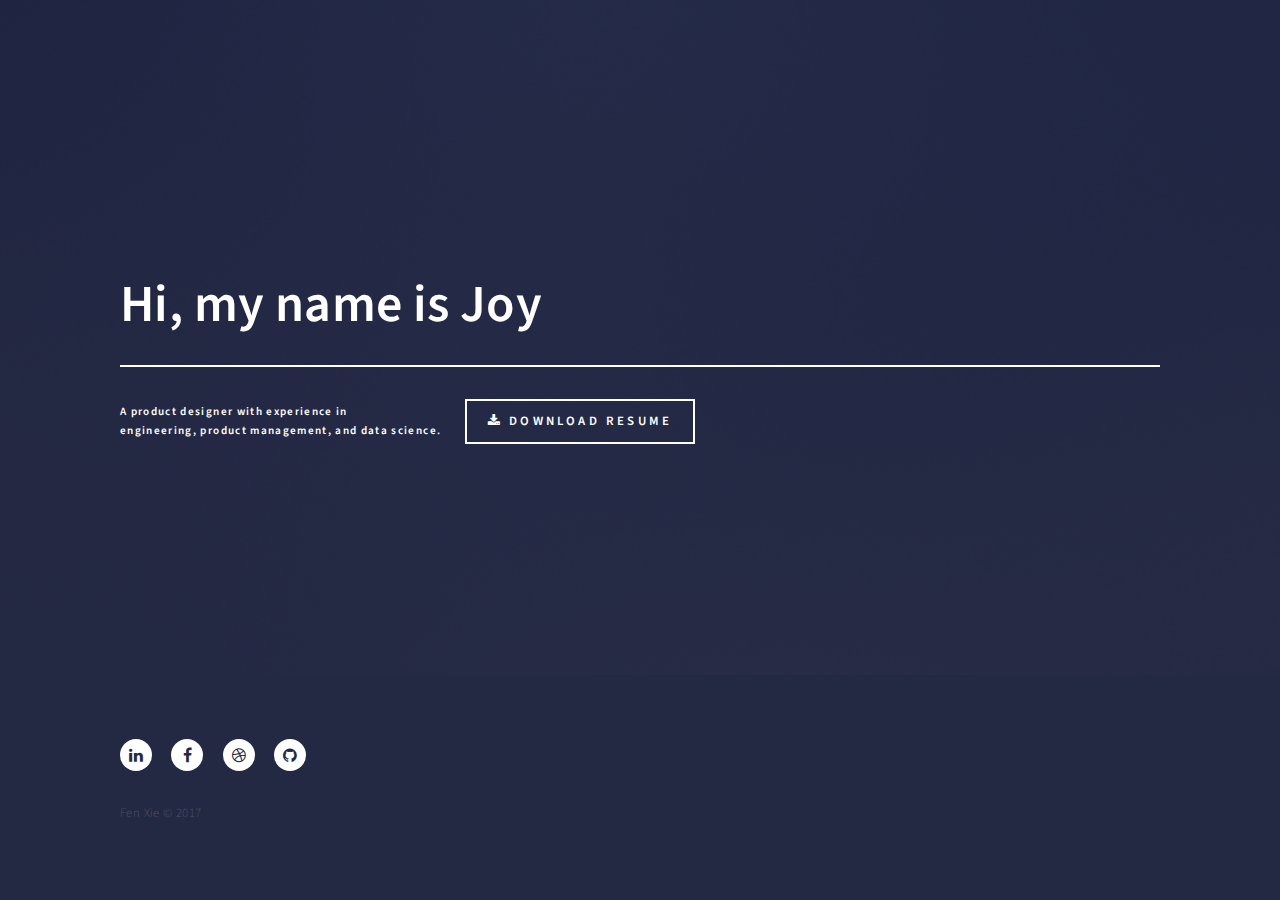
==== index.html @ 72b521de "empty portfolio" ====
<!DOCTYPE HTML>
<!--
	Updated based on Forty by HTML5 UP
-->
<html>
	<head>
		<title>Joy Xie's Portfolio</title>
		<meta charset="utf-8" />
		<meta name="viewport" content="width=device-width, initial-scale=1, user-scalable=no" />
		<!--[if lte IE 8]><script src="assets/js/ie/html5shiv.js"></script><![endif]-->
		<link rel="stylesheet" href="assets/css/main.css" />
		<link rel="stylesheet" href="assets/css/custom.css" />
		<!--[if lte IE 9]><link rel="stylesheet" href="assets/css/ie9.css" /><![endif]-->
		<!--[if lte IE 8]><link rel="stylesheet" href="assets/css/ie8.css" /><![endif]-->
	</head>
	<body>

		<!-- Wrapper -->
			<div id="wrapper">

				<!-- Banner -->
					<section id="banner" class="major">
						<div class="inner">
							<header class="major">
								<h1>Hi, my name is Joy</h1>
							</header>
							<div class="content">
								<p>A product designer with experience in <br />
								engineering, product management, and data science.</p>
								<ul class="actions">
									<li><a href="./joyx_resume.pdf" class="button icon fa-download" target="_blank">Download Resume</a></li>
								</ul>
							</div>
						</div>
					</section>

				<!-- Footer -->
					<footer id="footer">
						<div class="inner">
							<ul class="icons">
								<li><a href="https://www.linkedin.com/in/xiefen/" class="icon alt fa-linkedin"  target="_blank"><span class="label">LinkedIn</span></a></li>
								<li><a href="https://www.facebook.com/xiefen" class="icon alt fa-facebook" target="_blank"><span class="label">Facebook</span></a></li>
								<li><a href="https://dribbble.com/xiefen" class="icon alt fa-dribbble"  target="_blank"><span class="label">Dribbble</span></a></li>					
								<li><a href="https://github.com/gioa" class="icon alt fa-github"  target="_blank"><span class="label">GitHub</span></a></li>
								
							</ul>
							<ul class="copyright">
								<li>Fen Xie &copy; 2017</li>
							</ul>
						</div>
					</footer>

			</div>

		<!-- Scripts -->
			<script src="assets/js/jquery.min.js"></script>
			<script src="assets/js/jquery.scrolly.min.js"></script>
			<script src="assets/js/jquery.scrollex.min.js"></script>
			<script src="assets/js/skel.min.js"></script>
			<script src="assets/js/util.js"></script>
			<!--[if lte IE 8]><script src="assets/js/ie/respond.min.js"></script><![endif]-->
			<script src="assets/js/main.js"></script>

	</body>
</html>
---- assets/css/main.css ----
@import url(font-awesome.min.css);
@import url("https://fonts.googleapis.com/css?family=Source+Sans+Pro:300,300italic,600,600italic");

/*
	Forty by HTML5 UP
	html5up.net | @ajlkn
	Free for personal and commercial use under the CCA 3.0 license (html5up.net/license)
*/

/* Reset */

	html, body, div, span, applet, object, iframe, h1, h2, h3, h4, h5, h6, p, blockquote, pre, a, abbr, acronym, address, big, cite, code, del, dfn, em, img, ins, kbd, q, s, samp, small, strike, strong, sub, sup, tt, var, b, u, i, center, dl, dt, dd, ol, ul, li, fieldset, form, label, legend, table, caption, tbody, tfoot, thead, tr, th, td, article, aside, canvas, details, embed, figure, figcaption, footer, header, hgroup, menu, nav, output, ruby, section, summary, time, mark, audio, video {
		margin: 0;
		padding: 0;
		border: 0;
		font-size: 100%;
		font: inherit;
		vertical-align: baseline;
	}

	article, aside, details, figcaption, figure, footer, header, hgroup, menu, nav, section {
		display: block;
	}

	body {
		line-height: 1;
	}

	ol, ul {
		list-style: none;
	}

	blockquote, q {
		quotes: none;
	}

	blockquote:before, blockquote:after, q:before, q:after {
		content: '';
		content: none;
	}

	table {
		border-collapse: collapse;
		border-spacing: 0;
	}

	body {
		-webkit-text-size-adjust: none;
	}

/* Box Model */

	*, *:before, *:after {
		-moz-box-sizing: border-box;
		-webkit-box-sizing: border-box;
		box-sizing: border-box;
	}

/* Grid */

	.row {
		border-bottom: solid 1px transparent;
		-moz-box-sizing: border-box;
		-webkit-box-sizing: border-box;
		box-sizing: border-box;
	}

	.row > * {
		float: left;
		-moz-box-sizing: border-box;
		-webkit-box-sizing: border-box;
		box-sizing: border-box;
	}

	.row:after, .row:before {
		content: '';
		display: block;
		clear: both;
		height: 0;
	}

	.row.uniform > * > :first-child {
		margin-top: 0;
	}

	.row.uniform > * > :last-child {
		margin-bottom: 0;
	}

	.row.\30 \25 > * {
		padding: 0 0 0 0em;
	}

	.row.\30 \25 {
		margin: 0 0 -1px 0em;
	}

	.row.uniform.\30 \25 > * {
		padding: 0em 0 0 0em;
	}

	.row.uniform.\30 \25 {
		margin: 0em 0 -1px 0em;
	}

	.row > * {
		padding: 0 0 0 2em;
	}

	.row {
		margin: 0 0 -1px -2em;
	}

	.row.uniform > * {
		padding: 2em 0 0 2em;
	}

	.row.uniform {
		margin: -2em 0 -1px -2em;
	}

	.row.\32 00\25 > * {
		padding: 0 0 0 4em;
	}

	.row.\32 00\25 {
		margin: 0 0 -1px -4em;
	}

	.row.uniform.\32 00\25 > * {
		padding: 4em 0 0 4em;
	}

	.row.uniform.\32 00\25 {
		margin: -4em 0 -1px -4em;
	}

	.row.\31 50\25 > * {
		padding: 0 0 0 3em;
	}

	.row.\31 50\25 {
		margin: 0 0 -1px -3em;
	}

	.row.uniform.\31 50\25 > * {
		padding: 3em 0 0 3em;
	}

	.row.uniform.\31 50\25 {
		margin: -3em 0 -1px -3em;
	}

	.row.\35 0\25 > * {
		padding: 0 0 0 1em;
	}

	.row.\35 0\25 {
		margin: 0 0 -1px -1em;
	}

	.row.uniform.\35 0\25 > * {
		padding: 1em 0 0 1em;
	}

	.row.uniform.\35 0\25 {
		margin: -1em 0 -1px -1em;
	}

	.row.\32 5\25 > * {
		padding: 0 0 0 0.5em;
	}

	.row.\32 5\25 {
		margin: 0 0 -1px -0.5em;
	}

	.row.uniform.\32 5\25 > * {
		padding: 0.5em 0 0 0.5em;
	}

	.row.uniform.\32 5\25 {
		margin: -0.5em 0 -1px -0.5em;
	}

	.\31 2u, .\31 2u\24 {
		width: 100%;
		clear: none;
		margin-left: 0;
	}

	.\31 1u, .\31 1u\24 {
		width: 91.6666666667%;
		clear: none;
		margin-left: 0;
	}

	.\31 0u, .\31 0u\24 {
		width: 83.3333333333%;
		clear: none;
		margin-left: 0;
	}

	.\39 u, .\39 u\24 {
		width: 75%;
		clear: none;
		margin-left: 0;
	}

	.\38 u, .\38 u\24 {
		width: 66.6666666667%;
		clear: none;
		margin-left: 0;
	}

	.\37 u, .\37 u\24 {
		width: 58.3333333333%;
		clear: none;
		margin-left: 0;
	}

	.\36 u, .\36 u\24 {
		width: 50%;
		clear: none;
		margin-left: 0;
	}

	.\35 u, .\35 u\24 {
		width: 41.6666666667%;
		clear: none;
		margin-left: 0;
	}

	.\34 u, .\34 u\24 {
		width: 33.3333333333%;
		clear: none;
		margin-left: 0;
	}

	.\33 u, .\33 u\24 {
		width: 25%;
		clear: none;
		margin-left: 0;
	}

	.\32 u, .\32 u\24 {
		width: 16.6666666667%;
		clear: none;
		margin-left: 0;
	}

	.\31 u, .\31 u\24 {
		width: 8.3333333333%;
		clear: none;
		margin-left: 0;
	}

	.\31 2u\24 + *,
	.\31 1u\24 + *,
	.\31 0u\24 + *,
	.\39 u\24 + *,
	.\38 u\24 + *,
	.\37 u\24 + *,
	.\36 u\24 + *,
	.\35 u\24 + *,
	.\34 u\24 + *,
	.\33 u\24 + *,
	.\32 u\24 + *,
	.\31 u\24 + * {
		clear: left;
	}

	.\-11u {
		margin-left: 91.66667%;
	}

	.\-10u {
		margin-left: 83.33333%;
	}

	.\-9u {
		margin-left: 75%;
	}

	.\-8u {
		margin-left: 66.66667%;
	}

	.\-7u {
		margin-left: 58.33333%;
	}

	.\-6u {
		margin-left: 50%;
	}

	.\-5u {
		margin-left: 41.66667%;
	}

	.\-4u {
		margin-left: 33.33333%;
	}

	.\-3u {
		margin-left: 25%;
	}

	.\-2u {
		margin-left: 16.66667%;
	}

	.\-1u {
		margin-left: 8.33333%;
	}

	@media screen and (max-width: 1680px) {

		.row > * {
			padding: 0 0 0 2em;
		}

		.row {
			margin: 0 0 -1px -2em;
		}

		.row.uniform > * {
			padding: 2em 0 0 2em;
		}

		.row.uniform {
			margin: -2em 0 -1px -2em;
		}

		.row.\32 00\25 > * {
			padding: 0 0 0 4em;
		}

		.row.\32 00\25 {
			margin: 0 0 -1px -4em;
		}

		.row.uniform.\32 00\25 > * {
			padding: 4em 0 0 4em;
		}

		.row.uniform.\32 00\25 {
			margin: -4em 0 -1px -4em;
		}

		.row.\31 50\25 > * {
			padding: 0 0 0 3em;
		}

		.row.\31 50\25 {
			margin: 0 0 -1px -3em;
		}

		.row.uniform.\31 50\25 > * {
			padding: 3em 0 0 3em;
		}

		.row.uniform.\31 50\25 {
			margin: -3em 0 -1px -3em;
		}

		.row.\35 0\25 > * {
			padding: 0 0 0 1em;
		}

		.row.\35 0\25 {
			margin: 0 0 -1px -1em;
		}

		.row.uniform.\35 0\25 > * {
			padding: 1em 0 0 1em;
		}

		.row.uniform.\35 0\25 {
			margin: -1em 0 -1px -1em;
		}

		.row.\32 5\25 > * {
			padding: 0 0 0 0.5em;
		}

		.row.\32 5\25 {
			margin: 0 0 -1px -0.5em;
		}

		.row.uniform.\32 5\25 > * {
			padding: 0.5em 0 0 0.5em;
		}

		.row.uniform.\32 5\25 {
			margin: -0.5em 0 -1px -0.5em;
		}

		.\31 2u\28xlarge\29, .\31 2u\24\28xlarge\29 {
			width: 100%;
			clear: none;
			margin-left: 0;
		}

		.\31 1u\28xlarge\29, .\31 1u\24\28xlarge\29 {
			width: 91.6666666667%;
			clear: none;
			margin-left: 0;
		}

		.\31 0u\28xlarge\29, .\31 0u\24\28xlarge\29 {
			width: 83.3333333333%;
			clear: none;
			margin-left: 0;
		}

		.\39 u\28xlarge\29, .\39 u\24\28xlarge\29 {
			width: 75%;
			clear: none;
			margin-left: 0;
		}

		.\38 u\28xlarge\29, .\38 u\24\28xlarge\29 {
			width: 66.6666666667%;
			clear: none;
			margin-left: 0;
		}

		.\37 u\28xlarge\29, .\37 u\24\28xlarge\29 {
			width: 58.3333333333%;
			clear: none;
			margin-left: 0;
		}

		.\36 u\28xlarge\29, .\36 u\24\28xlarge\29 {
			width: 50%;
			clear: none;
			margin-left: 0;
		}

		.\35 u\28xlarge\29, .\35 u\24\28xlarge\29 {
			width: 41.6666666667%;
			clear: none;
			margin-left: 0;
		}

		.\34 u\28xlarge\29, .\34 u\24\28xlarge\29 {
			width: 33.3333333333%;
			clear: none;
			margin-left: 0;
		}

		.\33 u\28xlarge\29, .\33 u\24\28xlarge\29 {
			width: 25%;
			clear: none;
			margin-left: 0;
		}

		.\32 u\28xlarge\29, .\32 u\24\28xlarge\29 {
			width: 16.6666666667%;
			clear: none;
			margin-left: 0;
		}

		.\31 u\28xlarge\29, .\31 u\24\28xlarge\29 {
			width: 8.3333333333%;
			clear: none;
			margin-left: 0;
		}

		.\31 2u\24\28xlarge\29 + *,
		.\31 1u\24\28xlarge\29 + *,
		.\31 0u\24\28xlarge\29 + *,
		.\39 u\24\28xlarge\29 + *,
		.\38 u\24\28xlarge\29 + *,
		.\37 u\24\28xlarge\29 + *,
		.\36 u\24\28xlarge\29 + *,
		.\35 u\24\28xlarge\29 + *,
		.\34 u\24\28xlarge\29 + *,
		.\33 u\24\28xlarge\29 + *,
		.\32 u\24\28xlarge\29 + *,
		.\31 u\24\28xlarge\29 + * {
			clear: left;
		}

		.\-11u\28xlarge\29 {
			margin-left: 91.66667%;
		}

		.\-10u\28xlarge\29 {
			margin-left: 83.33333%;
		}

		.\-9u\28xlarge\29 {
			margin-left: 75%;
		}

		.\-8u\28xlarge\29 {
			margin-left: 66.66667%;
		}

		.\-7u\28xlarge\29 {
			margin-left: 58.33333%;
		}

		.\-6u\28xlarge\29 {
			margin-left: 50%;
		}

		.\-5u\28xlarge\29 {
			margin-left: 41.66667%;
		}

		.\-4u\28xlarge\29 {
			margin-left: 33.33333%;
		}

		.\-3u\28xlarge\29 {
			margin-left: 25%;
		}

		.\-2u\28xlarge\29 {
			margin-left: 16.66667%;
		}

		.\-1u\28xlarge\29 {
			margin-left: 8.33333%;
		}

	}

	@media screen and (max-width: 1280px) {

		.row > * {
			padding: 0 0 0 1.5em;
		}

		.row {
			margin: 0 0 -1px -1.5em;
		}

		.row.uniform > * {
			padding: 1.5em 0 0 1.5em;
		}

		.row.uniform {
			margin: -1.5em 0 -1px -1.5em;
		}

		.row.\32 00\25 > * {
			padding: 0 0 0 3em;
		}

		.row.\32 00\25 {
			margin: 0 0 -1px -3em;
		}

		.row.uniform.\32 00\25 > * {
			padding: 3em 0 0 3em;
		}

		.row.uniform.\32 00\25 {
			margin: -3em 0 -1px -3em;
		}

		.row.\31 50\25 > * {
			padding: 0 0 0 2.25em;
		}

		.row.\31 50\25 {
			margin: 0 0 -1px -2.25em;
		}

		.row.uniform.\31 50\25 > * {
			padding: 2.25em 0 0 2.25em;
		}

		.row.uniform.\31 50\25 {
			margin: -2.25em 0 -1px -2.25em;
		}

		.row.\35 0\25 > * {
			padding: 0 0 0 0.75em;
		}

		.row.\35 0\25 {
			margin: 0 0 -1px -0.75em;
		}

		.row.uniform.\35 0\25 > * {
			padding: 0.75em 0 0 0.75em;
		}

		.row.uniform.\35 0\25 {
			margin: -0.75em 0 -1px -0.75em;
		}

		.row.\32 5\25 > * {
			padding: 0 0 0 0.375em;
		}

		.row.\32 5\25 {
			margin: 0 0 -1px -0.375em;
		}

		.row.uniform.\32 5\25 > * {
			padding: 0.375em 0 0 0.375em;
		}

		.row.uniform.\32 5\25 {
			margin: -0.375em 0 -1px -0.375em;
		}

		.\31 2u\28large\29, .\31 2u\24\28large\29 {
			width: 100%;
			clear: none;
			margin-left: 0;
		}

		.\31 1u\28large\29, .\31 1u\24\28large\29 {
			width: 91.6666666667%;
			clear: none;
			margin-left: 0;
		}

		.\31 0u\28large\29, .\31 0u\24\28large\29 {
			width: 83.3333333333%;
			clear: none;
			margin-left: 0;
		}

		.\39 u\28large\29, .\39 u\24\28large\29 {
			width: 75%;
			clear: none;
			margin-left: 0;
		}

		.\38 u\28large\29, .\38 u\24\28large\29 {
			width: 66.6666666667%;
			clear: none;
			margin-left: 0;
		}

		.\37 u\28large\29, .\37 u\24\28large\29 {
			width: 58.3333333333%;
			clear: none;
			margin-left: 0;
		}

		.\36 u\28large\29, .\36 u\24\28large\29 {
			width: 50%;
			clear: none;
			margin-left: 0;
		}

		.\35 u\28large\29, .\35 u\24\28large\29 {
			width: 41.6666666667%;
			clear: none;
			margin-left: 0;
		}

		.\34 u\28large\29, .\34 u\24\28large\29 {
			width: 33.3333333333%;
			clear: none;
			margin-left: 0;
		}

		.\33 u\28large\29, .\33 u\24\28large\29 {
			width: 25%;
			clear: none;
			margin-left: 0;
		}

		.\32 u\28large\29, .\32 u\24\28large\29 {
			width: 16.6666666667%;
			clear: none;
			margin-left: 0;
		}

		.\31 u\28large\29, .\31 u\24\28large\29 {
			width: 8.3333333333%;
			clear: none;
			margin-left: 0;
		}

		.\31 2u\24\28large\29 + *,
		.\31 1u\24\28large\29 + *,
		.\31 0u\24\28large\29 + *,
		.\39 u\24\28large\29 + *,
		.\38 u\24\28large\29 + *,
		.\37 u\24\28large\29 + *,
		.\36 u\24\28large\29 + *,
		.\35 u\24\28large\29 + *,
		.\34 u\24\28large\29 + *,
		.\33 u\24\28large\29 + *,
		.\32 u\24\28large\29 + *,
		.\31 u\24\28large\29 + * {
			clear: left;
		}

		.\-11u\28large\29 {
			margin-left: 91.66667%;
		}

		.\-10u\28large\29 {
			margin-left: 83.33333%;
		}

		.\-9u\28large\29 {
			margin-left: 75%;
		}

		.\-8u\28large\29 {
			margin-left: 66.66667%;
		}

		.\-7u\28large\29 {
			margin-left: 58.33333%;
		}

		.\-6u\28large\29 {
			margin-left: 50%;
		}

		.\-5u\28large\29 {
			margin-left: 41.66667%;
		}

		.\-4u\28large\29 {
			margin-left: 33.33333%;
		}

		.\-3u\28large\29 {
			margin-left: 25%;
		}

		.\-2u\28large\29 {
			margin-left: 16.66667%;
		}

		.\-1u\28large\29 {
			margin-left: 8.33333%;
		}

	}

	@media screen and (max-width: 980px) {

		.row > * {
			padding: 0 0 0 1.5em;
		}

		.row {
			margin: 0 0 -1px -1.5em;
		}

		.row.uniform > * {
			padding: 1.5em 0 0 1.5em;
		}

		.row.uniform {
			margin: -1.5em 0 -1px -1.5em;
		}

		.row.\32 00\25 > * {
			padding: 0 0 0 3em;
		}

		.row.\32 00\25 {
			margin: 0 0 -1px -3em;
		}

		.row.uniform.\32 00\25 > * {
			padding: 3em 0 0 3em;
		}

		.row.uniform.\32 00\25 {
			margin: -3em 0 -1px -3em;
		}

		.row.\31 50\25 > * {
			padding: 0 0 0 2.25em;
		}

		.row.\31 50\25 {
			margin: 0 0 -1px -2.25em;
		}

		.row.uniform.\31 50\25 > * {
			padding: 2.25em 0 0 2.25em;
		}

		.row.uniform.\31 50\25 {
			margin: -2.25em 0 -1px -2.25em;
		}

		.row.\35 0\25 > * {
			padding: 0 0 0 0.75em;
		}

		.row.\35 0\25 {
			margin: 0 0 -1px -0.75em;
		}

		.row.uniform.\35 0\25 > * {
			padding: 0.75em 0 0 0.75em;
		}

		.row.uniform.\35 0\25 {
			margin: -0.75em 0 -1px -0.75em;
		}

		.row.\32 5\25 > * {
			padding: 0 0 0 0.375em;
		}

		.row.\32 5\25 {
			margin: 0 0 -1px -0.375em;
		}

		.row.uniform.\32 5\25 > * {
			padding: 0.375em 0 0 0.375em;
		}

		.row.uniform.\32 5\25 {
			margin: -0.375em 0 -1px -0.375em;
		}

		.\31 2u\28medium\29, .\31 2u\24\28medium\29 {
			width: 100%;
			clear: none;
			margin-left: 0;
		}

		.\31 1u\28medium\29, .\31 1u\24\28medium\29 {
			width: 91.6666666667%;
			clear: none;
			margin-left: 0;
		}

		.\31 0u\28medium\29, .\31 0u\24\28medium\29 {
			width: 83.3333333333%;
			clear: none;
			margin-left: 0;
		}

		.\39 u\28medium\29, .\39 u\24\28medium\29 {
			width: 75%;
			clear: none;
			margin-left: 0;
		}

		.\38 u\28medium\29, .\38 u\24\28medium\29 {
			width: 66.6666666667%;
			clear: none;
			margin-left: 0;
		}

		.\37 u\28medium\29, .\37 u\24\28medium\29 {
			width: 58.3333333333%;
			clear: none;
			margin-left: 0;
		}

		.\36 u\28medium\29, .\36 u\24\28medium\29 {
			width: 50%;
			clear: none;
			margin-left: 0;
		}

		.\35 u\28medium\29, .\35 u\24\28medium\29 {
			width: 41.6666666667%;
			clear: none;
			margin-left: 0;
		}

		.\34 u\28medium\29, .\34 u\24\28medium\29 {
			width: 33.3333333333%;
			clear: none;
			margin-left: 0;
		}

		.\33 u\28medium\29, .\33 u\24\28medium\29 {
			width: 25%;
			clear: none;
			margin-left: 0;
		}

		.\32 u\28medium\29, .\32 u\24\28medium\29 {
			width: 16.6666666667%;
			clear: none;
			margin-left: 0;
		}

		.\31 u\28medium\29, .\31 u\24\28medium\29 {
			width: 8.3333333333%;
			clear: none;
			margin-left: 0;
		}

		.\31 2u\24\28medium\29 + *,
		.\31 1u\24\28medium\29 + *,
		.\31 0u\24\28medium\29 + *,
		.\39 u\24\28medium\29 + *,
		.\38 u\24\28medium\29 + *,
		.\37 u\24\28medium\29 + *,
		.\36 u\24\28medium\29 + *,
		.\35 u\24\28medium\29 + *,
		.\34 u\24\28medium\29 + *,
		.\33 u\24\28medium\29 + *,
		.\32 u\24\28medium\29 + *,
		.\31 u\24\28medium\29 + * {
			clear: left;
		}

		.\-11u\28medium\29 {
			margin-left: 91.66667%;
		}

		.\-10u\28medium\29 {
			margin-left: 83.33333%;
		}

		.\-9u\28medium\29 {
			margin-left: 75%;
		}

		.\-8u\28medium\29 {
			margin-left: 66.66667%;
		}

		.\-7u\28medium\29 {
			margin-left: 58.33333%;
		}

		.\-6u\28medium\29 {
			margin-left: 50%;
		}

		.\-5u\28medium\29 {
			margin-left: 41.66667%;
		}

		.\-4u\28medium\29 {
			margin-left: 33.33333%;
		}

		.\-3u\28medium\29 {
			margin-left: 25%;
		}

		.\-2u\28medium\29 {
			margin-left: 16.66667%;
		}

		.\-1u\28medium\29 {
			margin-left: 8.33333%;
		}

	}

	@media screen and (max-width: 736px) {

		.row > * {
			padding: 0 0 0 1.25em;
		}

		.row {
			margin: 0 0 -1px -1.25em;
		}

		.row.uniform > * {
			padding: 1.25em 0 0 1.25em;
		}

		.row.uniform {
			margin: -1.25em 0 -1px -1.25em;
		}

		.row.\32 00\25 > * {
			padding: 0 0 0 2.5em;
		}

		.row.\32 00\25 {
			margin: 0 0 -1px -2.5em;
		}

		.row.uniform.\32 00\25 > * {
			padding: 2.5em 0 0 2.5em;
		}

		.row.uniform.\32 00\25 {
			margin: -2.5em 0 -1px -2.5em;
		}

		.row.\31 50\25 > * {
			padding: 0 0 0 1.875em;
		}

		.row.\31 50\25 {
			margin: 0 0 -1px -1.875em;
		}

		.row.uniform.\31 50\25 > * {
			padding: 1.875em 0 0 1.875em;
		}

		.row.uniform.\31 50\25 {
			margin: -1.875em 0 -1px -1.875em;
		}

		.row.\35 0\25 > * {
			padding: 0 0 0 0.625em;
		}

		.row.\35 0\25 {
			margin: 0 0 -1px -0.625em;
		}

		.row.uniform.\35 0\25 > * {
			padding: 0.625em 0 0 0.625em;
		}

		.row.uniform.\35 0\25 {
			margin: -0.625em 0 -1px -0.625em;
		}

		.row.\32 5\25 > * {
			padding: 0 0 0 0.3125em;
		}

		.row.\32 5\25 {
			margin: 0 0 -1px -0.3125em;
		}

		.row.uniform.\32 5\25 > * {
			padding: 0.3125em 0 0 0.3125em;
		}

		.row.uniform.\32 5\25 {
			margin: -0.3125em 0 -1px -0.3125em;
		}

		.\31 2u\28small\29, .\31 2u\24\28small\29 {
			width: 100%;
			clear: none;
			margin-left: 0;
		}

		.\31 1u\28small\29, .\31 1u\24\28small\29 {
			width: 91.6666666667%;
			clear: none;
			margin-left: 0;
		}

		.\31 0u\28small\29, .\31 0u\24\28small\29 {
			width: 83.3333333333%;
			clear: none;
			margin-left: 0;
		}

		.\39 u\28small\29, .\39 u\24\28small\29 {
			width: 75%;
			clear: none;
			margin-left: 0;
		}

		.\38 u\28small\29, .\38 u\24\28small\29 {
			width: 66.6666666667%;
			clear: none;
			margin-left: 0;
		}

		.\37 u\28small\29, .\37 u\24\28small\29 {
			width: 58.3333333333%;
			clear: none;
			margin-left: 0;
		}

		.\36 u\28small\29, .\36 u\24\28small\29 {
			width: 50%;
			clear: none;
			margin-left: 0;
		}

		.\35 u\28small\29, .\35 u\24\28small\29 {
			width: 41.6666666667%;
			clear: none;
			margin-left: 0;
		}

		.\34 u\28small\29, .\34 u\24\28small\29 {
			width: 33.3333333333%;
			clear: none;
			margin-left: 0;
		}

		.\33 u\28small\29, .\33 u\24\28small\29 {
			width: 25%;
			clear: none;
			margin-left: 0;
		}

		.\32 u\28small\29, .\32 u\24\28small\29 {
			width: 16.6666666667%;
			clear: none;
			margin-left: 0;
		}

		.\31 u\28small\29, .\31 u\24\28small\29 {
			width: 8.3333333333%;
			clear: none;
			margin-left: 0;
		}

		.\31 2u\24\28small\29 + *,
		.\31 1u\24\28small\29 + *,
		.\31 0u\24\28small\29 + *,
		.\39 u\24\28small\29 + *,
		.\38 u\24\28small\29 + *,
		.\37 u\24\28small\29 + *,
		.\36 u\24\28small\29 + *,
		.\35 u\24\28small\29 + *,
		.\34 u\24\28small\29 + *,
		.\33 u\24\28small\29 + *,
		.\32 u\24\28small\29 + *,
		.\31 u\24\28small\29 + * {
			clear: left;
		}

		.\-11u\28small\29 {
			margin-left: 91.66667%;
		}

		.\-10u\28small\29 {
			margin-left: 83.33333%;
		}

		.\-9u\28small\29 {
			margin-left: 75%;
		}

		.\-8u\28small\29 {
			margin-left: 66.66667%;
		}

		.\-7u\28small\29 {
			margin-left: 58.33333%;
		}

		.\-6u\28small\29 {
			margin-left: 50%;
		}

		.\-5u\28small\29 {
			margin-left: 41.66667%;
		}

		.\-4u\28small\29 {
			margin-left: 33.33333%;
		}

		.\-3u\28small\29 {
			margin-left: 25%;
		}

		.\-2u\28small\29 {
			margin-left: 16.66667%;
		}

		.\-1u\28small\29 {
			margin-left: 8.33333%;
		}

	}

	@media screen and (max-width: 480px) {

		.row > * {
			padding: 0 0 0 1.25em;
		}

		.row {
			margin: 0 0 -1px -1.25em;
		}

		.row.uniform > * {
			padding: 1.25em 0 0 1.25em;
		}

		.row.uniform {
			margin: -1.25em 0 -1px -1.25em;
		}

		.row.\32 00\25 > * {
			padding: 0 0 0 2.5em;
		}

		.row.\32 00\25 {
			margin: 0 0 -1px -2.5em;
		}

		.row.uniform.\32 00\25 > * {
			padding: 2.5em 0 0 2.5em;
		}

		.row.uniform.\32 00\25 {
			margin: -2.5em 0 -1px -2.5em;
		}

		.row.\31 50\25 > * {
			padding: 0 0 0 1.875em;
		}

		.row.\31 50\25 {
			margin: 0 0 -1px -1.875em;
		}

		.row.uniform.\31 50\25 > * {
			padding: 1.875em 0 0 1.875em;
		}

		.row.uniform.\31 50\25 {
			margin: -1.875em 0 -1px -1.875em;
		}

		.row.\35 0\25 > * {
			padding: 0 0 0 0.625em;
		}

		.row.\35 0\25 {
			margin: 0 0 -1px -0.625em;
		}

		.row.uniform.\35 0\25 > * {
			padding: 0.625em 0 0 0.625em;
		}

		.row.uniform.\35 0\25 {
			margin: -0.625em 0 -1px -0.625em;
		}

		.row.\32 5\25 > * {
			padding: 0 0 0 0.3125em;
		}

		.row.\32 5\25 {
			margin: 0 0 -1px -0.3125em;
		}

		.row.uniform.\32 5\25 > * {
			padding: 0.3125em 0 0 0.3125em;
		}

		.row.uniform.\32 5\25 {
			margin: -0.3125em 0 -1px -0.3125em;
		}

		.\31 2u\28xsmall\29, .\31 2u\24\28xsmall\29 {
			width: 100%;
			clear: none;
			margin-left: 0;
		}

		.\31 1u\28xsmall\29, .\31 1u\24\28xsmall\29 {
			width: 91.6666666667%;
			clear: none;
			margin-left: 0;
		}

		.\31 0u\28xsmall\29, .\31 0u\24\28xsmall\29 {
			width: 83.3333333333%;
			clear: none;
			margin-left: 0;
		}

		.\39 u\28xsmall\29, .\39 u\24\28xsmall\29 {
			width: 75%;
			clear: none;
			margin-left: 0;
		}

		.\38 u\28xsmall\29, .\38 u\24\28xsmall\29 {
			width: 66.6666666667%;
			clear: none;
			margin-left: 0;
		}

		.\37 u\28xsmall\29, .\37 u\24\28xsmall\29 {
			width: 58.3333333333%;
			clear: none;
			margin-left: 0;
		}

		.\36 u\28xsmall\29, .\36 u\24\28xsmall\29 {
			width: 50%;
			clear: none;
			margin-left: 0;
		}

		.\35 u\28xsmall\29, .\35 u\24\28xsmall\29 {
			width: 41.6666666667%;
			clear: none;
			margin-left: 0;
		}

		.\34 u\28xsmall\29, .\34 u\24\28xsmall\29 {
			width: 33.3333333333%;
			clear: none;
			margin-left: 0;
		}

		.\33 u\28xsmall\29, .\33 u\24\28xsmall\29 {
			width: 25%;
			clear: none;
			margin-left: 0;
		}

		.\32 u\28xsmall\29, .\32 u\24\28xsmall\29 {
			width: 16.6666666667%;
			clear: none;
			margin-left: 0;
		}

		.\31 u\28xsmall\29, .\31 u\24\28xsmall\29 {
			width: 8.3333333333%;
			clear: none;
			margin-left: 0;
		}

		.\31 2u\24\28xsmall\29 + *,
		.\31 1u\24\28xsmall\29 + *,
		.\31 0u\24\28xsmall\29 + *,
		.\39 u\24\28xsmall\29 + *,
		.\38 u\24\28xsmall\29 + *,
		.\37 u\24\28xsmall\29 + *,
		.\36 u\24\28xsmall\29 + *,
		.\35 u\24\28xsmall\29 + *,
		.\34 u\24\28xsmall\29 + *,
		.\33 u\24\28xsmall\29 + *,
		.\32 u\24\28xsmall\29 + *,
		.\31 u\24\28xsmall\29 + * {
			clear: left;
		}

		.\-11u\28xsmall\29 {
			margin-left: 91.66667%;
		}

		.\-10u\28xsmall\29 {
			margin-left: 83.33333%;
		}

		.\-9u\28xsmall\29 {
			margin-left: 75%;
		}

		.\-8u\28xsmall\29 {
			margin-left: 66.66667%;
		}

		.\-7u\28xsmall\29 {
			margin-left: 58.33333%;
		}

		.\-6u\28xsmall\29 {
			margin-left: 50%;
		}

		.\-5u\28xsmall\29 {
			margin-left: 41.66667%;
		}

		.\-4u\28xsmall\29 {
			margin-left: 33.33333%;
		}

		.\-3u\28xsmall\29 {
			margin-left: 25%;
		}

		.\-2u\28xsmall\29 {
			margin-left: 16.66667%;
		}

		.\-1u\28xsmall\29 {
			margin-left: 8.33333%;
		}

	}

	@media screen and (max-width: 360px) {

		.row > * {
			padding: 0 0 0 1.25em;
		}

		.row {
			margin: 0 0 -1px -1.25em;
		}

		.row.uniform > * {
			padding: 1.25em 0 0 1.25em;
		}

		.row.uniform {
			margin: -1.25em 0 -1px -1.25em;
		}

		.row.\32 00\25 > * {
			padding: 0 0 0 2.5em;
		}

		.row.\32 00\25 {
			margin: 0 0 -1px -2.5em;
		}

		.row.uniform.\32 00\25 > * {
			padding: 2.5em 0 0 2.5em;
		}

		.row.uniform.\32 00\25 {
			margin: -2.5em 0 -1px -2.5em;
		}

		.row.\31 50\25 > * {
			padding: 0 0 0 1.875em;
		}

		.row.\31 50\25 {
			margin: 0 0 -1px -1.875em;
		}

		.row.uniform.\31 50\25 > * {
			padding: 1.875em 0 0 1.875em;
		}

		.row.uniform.\31 50\25 {
			margin: -1.875em 0 -1px -1.875em;
		}

		.row.\35 0\25 > * {
			padding: 0 0 0 0.625em;
		}

		.row.\35 0\25 {
			margin: 0 0 -1px -0.625em;
		}

		.row.uniform.\35 0\25 > * {
			padding: 0.625em 0 0 0.625em;
		}

		.row.uniform.\35 0\25 {
			margin: -0.625em 0 -1px -0.625em;
		}

		.row.\32 5\25 > * {
			padding: 0 0 0 0.3125em;
		}

		.row.\32 5\25 {
			margin: 0 0 -1px -0.3125em;
		}

		.row.uniform.\32 5\25 > * {
			padding: 0.3125em 0 0 0.3125em;
		}

		.row.uniform.\32 5\25 {
			margin: -0.3125em 0 -1px -0.3125em;
		}

		.\31 2u\28xxsmall\29, .\31 2u\24\28xxsmall\29 {
			width: 100%;
			clear: none;
			margin-left: 0;
		}

		.\31 1u\28xxsmall\29, .\31 1u\24\28xxsmall\29 {
			width: 91.6666666667%;
			clear: none;
			margin-left: 0;
		}

		.\31 0u\28xxsmall\29, .\31 0u\24\28xxsmall\29 {
			width: 83.3333333333%;
			clear: none;
			margin-left: 0;
		}

		.\39 u\28xxsmall\29, .\39 u\24\28xxsmall\29 {
			width: 75%;
			clear: none;
			margin-left: 0;
		}

		.\38 u\28xxsmall\29, .\38 u\24\28xxsmall\29 {
			width: 66.6666666667%;
			clear: none;
			margin-left: 0;
		}

		.\37 u\28xxsmall\29, .\37 u\24\28xxsmall\29 {
			width: 58.3333333333%;
			clear: none;
			margin-left: 0;
		}

		.\36 u\28xxsmall\29, .\36 u\24\28xxsmall\29 {
			width: 50%;
			clear: none;
			margin-left: 0;
		}

		.\35 u\28xxsmall\29, .\35 u\24\28xxsmall\29 {
			width: 41.6666666667%;
			clear: none;
			margin-left: 0;
		}

		.\34 u\28xxsmall\29, .\34 u\24\28xxsmall\29 {
			width: 33.3333333333%;
			clear: none;
			margin-left: 0;
		}

		.\33 u\28xxsmall\29, .\33 u\24\28xxsmall\29 {
			width: 25%;
			clear: none;
			margin-left: 0;
		}

		.\32 u\28xxsmall\29, .\32 u\24\28xxsmall\29 {
			width: 16.6666666667%;
			clear: none;
			margin-left: 0;
		}

		.\31 u\28xxsmall\29, .\31 u\24\28xxsmall\29 {
			width: 8.3333333333%;
			clear: none;
			margin-left: 0;
		}

		.\31 2u\24\28xxsmall\29 + *,
		.\31 1u\24\28xxsmall\29 + *,
		.\31 0u\24\28xxsmall\29 + *,
		.\39 u\24\28xxsmall\29 + *,
		.\38 u\24\28xxsmall\29 + *,
		.\37 u\24\28xxsmall\29 + *,
		.\36 u\24\28xxsmall\29 + *,
		.\35 u\24\28xxsmall\29 + *,
		.\34 u\24\28xxsmall\29 + *,
		.\33 u\24\28xxsmall\29 + *,
		.\32 u\24\28xxsmall\29 + *,
		.\31 u\24\28xxsmall\29 + * {
			clear: left;
		}

		.\-11u\28xxsmall\29 {
			margin-left: 91.66667%;
		}

		.\-10u\28xxsmall\29 {
			margin-left: 83.33333%;
		}

		.\-9u\28xxsmall\29 {
			margin-left: 75%;
		}

		.\-8u\28xxsmall\29 {
			margin-left: 66.66667%;
		}

		.\-7u\28xxsmall\29 {
			margin-left: 58.33333%;
		}

		.\-6u\28xxsmall\29 {
			margin-left: 50%;
		}

		.\-5u\28xxsmall\29 {
			margin-left: 41.66667%;
		}

		.\-4u\28xxsmall\29 {
			margin-left: 33.33333%;
		}

		.\-3u\28xxsmall\29 {
			margin-left: 25%;
		}

		.\-2u\28xxsmall\29 {
			margin-left: 16.66667%;
		}

		.\-1u\28xxsmall\29 {
			margin-left: 8.33333%;
		}

	}

/* Basic */

	@-ms-viewport {
		width: device-width;
	}

	body {
		-ms-overflow-style: scrollbar;
	}

	@media screen and (max-width: 480px) {

		html, body {
			min-width: 320px;
		}

	}

	body {
		background: #242943;
	}

		body.is-loading *, body.is-loading *:before, body.is-loading *:after {
			-moz-animation: none !important;
			-webkit-animation: none !important;
			-ms-animation: none !important;
			animation: none !important;
			-moz-transition: none !important;
			-webkit-transition: none !important;
			-ms-transition: none !important;
			transition: none !important;
		}

/* Type */

	body, input, select, textarea {
		color: #ffffff;
		font-family: "Source Sans Pro", Helvetica, sans-serif;
		font-size: 17pt;
		font-weight: 300;
		letter-spacing: 0.025em;
		line-height: 1.65;
	}

		@media screen and (max-width: 1680px) {

			body, input, select, textarea {
				font-size: 14pt;
			}

		}

		@media screen and (max-width: 1280px) {

			body, input, select, textarea {
				font-size: 12pt;
			}

		}

		@media screen and (max-width: 360px) {

			body, input, select, textarea {
				font-size: 11pt;
			}

		}

	a {
		-moz-transition: color 0.2s ease-in-out, border-bottom-color 0.2s ease-in-out;
		-webkit-transition: color 0.2s ease-in-out, border-bottom-color 0.2s ease-in-out;
		-ms-transition: color 0.2s ease-in-out, border-bottom-color 0.2s ease-in-out;
		transition: color 0.2s ease-in-out, border-bottom-color 0.2s ease-in-out;
		border-bottom: dotted 1px;
		color: inherit;
		text-decoration: none;
	}

		a:hover {
			border-bottom-color: transparent;
			color: #9bf1ff !important;
		}

		a:active {
			color: #53e3fb !important;
		}

	strong, b {
		color: #ffffff;
		font-weight: 600;
	}

	em, i {
		font-style: italic;
	}

	p {
		margin: 0 0 2em 0;
	}

	h1, h2, h3, h4, h5, h6 {
		color: #ffffff;
		font-weight: 600;
		line-height: 1.65;
		margin: 0 0 1em 0;
	}

		h1 a, h2 a, h3 a, h4 a, h5 a, h6 a {
			color: inherit;
			border-bottom: 0;
		}

	h1 {
		font-size: 2.5em;
	}

	h2 {
		font-size: 1.75em;
	}

	h3 {
		font-size: 1.35em;
	}

	h4 {
		font-size: 1.1em;
	}

	h5 {
		font-size: 0.9em;
	}

	h6 {
		font-size: 0.7em;
	}

	@media screen and (max-width: 736px) {

		h1 {
			font-size: 2em;
		}

		h2 {
			font-size: 1.5em;
		}

		h3 {
			font-size: 1.25em;
		}

	}

	sub {
		font-size: 0.8em;
		position: relative;
		top: 0.5em;
	}

	sup {
		font-size: 0.8em;
		position: relative;
		top: -0.5em;
	}

	blockquote {
		border-left: solid 4px rgba(212, 212, 255, 0.1);
		font-style: italic;
		margin: 0 0 2em 0;
		padding: 0.5em 0 0.5em 2em;
	}

	code {
		background: rgba(212, 212, 255, 0.035);
		font-family: "Courier New", monospace;
		font-size: 0.9em;
		margin: 0 0.25em;
		padding: 0.25em 0.65em;
	}

	pre {
		-webkit-overflow-scrolling: touch;
		font-family: "Courier New", monospace;
		font-size: 0.9em;
		margin: 0 0 2em 0;
	}

		pre code {
			display: block;
			line-height: 1.75;
			padding: 1em 1.5em;
			overflow-x: auto;
		}

	hr {
		border: 0;
		border-bottom: solid 1px rgba(212, 212, 255, 0.1);
		margin: 2em 0;
	}

		hr.major {
			margin: 3em 0;
		}

	.align-left {
		text-align: left;
	}

	.align-center {
		text-align: center;
	}

	.align-right {
		text-align: right;
	}

/* Section/Article */

	section.special, article.special {
		text-align: center;
	}

	header.major {
		width: -moz-max-content;
		width: -webkit-max-content;
		width: -ms-max-content;
		width: max-content;
		margin-bottom: 2em;
	}

		header.major > :first-child {
			margin-bottom: 0;
			width: calc(100% + 0.5em);
		}

			header.major > :first-child:after {
				content: '';
				background-color: #ffffff;
				display: block;
				height: 2px;
				margin: 0.325em 0 0.5em 0;
				width: 100%;
			}

		header.major > p {
			font-size: 0.7em;
			font-weight: 600;
			letter-spacing: 0.25em;
			margin-bottom: 0;
			text-transform: uppercase;
		}

		body.is-ie header.major > :first-child:after {
			max-width: 9em;
		}

		body.is-ie header.major > h1:after {
			max-width: 100% !important;
		}

	@media screen and (max-width: 736px) {

		header.major > p br {
			display: none;
		}

	}

/* Form */

	form {
		margin: 0 0 2em 0;
	}

		form .field {
			margin: 0 0 2em 0;
		}

			form .field.half {
				width: 50%;
				float: left;
				padding: 0 0 0 1em;
			}

				form .field.half.first {
					padding: 0 1em 0 0;
				}

		form > .actions {
			margin: 2.5em 0 0 0 !important;
		}

		@media screen and (max-width: 736px) {

			form .field {
				margin: 0 0 1.5em 0;
			}

				form .field.half {
					padding: 0 0 0 0.75em;
				}

					form .field.half.first {
						padding: 0 0.75em 0 0;
					}

			form > .actions {
				margin: 2em 0 0 0 !important;
			}

		}

		@media screen and (max-width: 480px) {

			form .field.half {
				width: 100%;
				float: none;
				padding: 0;
			}

				form .field.half.first {
					padding: 0;
				}

		}

	label {
		color: #ffffff;
		display: block;
		font-size: 0.8em;
		font-weight: 600;
		letter-spacing: 0.25em;
		margin: 0 0 1em 0;
		text-transform: uppercase;
	}

	input[type="text"],
	input[type="password"],
	input[type="email"],
	input[type="tel"],
	input[type="search"],
	input[type="url"],
	select,
	textarea {
		-moz-appearance: none;
		-webkit-appearance: none;
		-ms-appearance: none;
		appearance: none;
		background: rgba(212, 212, 255, 0.035);
		border: none;
		border-radius: 0;
		color: inherit;
		display: block;
		outline: 0;
		padding: 0 1em;
		text-decoration: none;
		width: 100%;
	}

		input[type="text"]:invalid,
		input[type="password"]:invalid,
		input[type="email"]:invalid,
		input[type="tel"]:invalid,
		input[type="search"]:invalid,
		input[type="url"]:invalid,
		select:invalid,
		textarea:invalid {
			box-shadow: none;
		}

		input[type="text"]:focus,
		input[type="password"]:focus,
		input[type="email"]:focus,
		input[type="tel"]:focus,
		input[type="search"]:focus,
		input[type="url"]:focus,
		select:focus,
		textarea:focus {
			border-color: #9bf1ff;
			box-shadow: 0 0 0 2px #9bf1ff;
		}

	.select-wrapper {
		text-decoration: none;
		display: block;
		position: relative;
	}

		.select-wrapper:before {
			-moz-osx-font-smoothing: grayscale;
			-webkit-font-smoothing: antialiased;
			font-family: FontAwesome;
			font-style: normal;
			font-weight: normal;
			text-transform: none !important;
		}

		.select-wrapper:before {
			color: rgba(212, 212, 255, 0.1);
			content: '\f078';
			display: block;
			height: 2.75em;
			line-height: 2.75em;
			pointer-events: none;
			position: absolute;
			right: 0;
			text-align: center;
			top: 0;
			width: 2.75em;
		}

		.select-wrapper select::-ms-expand {
			display: none;
		}

	input[type="text"],
	input[type="password"],
	input[type="email"],
	input[type="tel"],
	input[type="search"],
	input[type="url"],
	select {
		height: 2.75em;
	}

	textarea {
		padding: 0.75em 1em;
	}

	input[type="checkbox"],
	input[type="radio"] {
		-moz-appearance: none;
		-webkit-appearance: none;
		-ms-appearance: none;
		appearance: none;
		display: block;
		float: left;
		margin-right: -2em;
		opacity: 0;
		width: 1em;
		z-index: -1;
	}

		input[type="checkbox"] + label,
		input[type="radio"] + label {
			text-decoration: none;
			color: #ffffff;
			cursor: pointer;
			display: inline-block;
			font-weight: 300;
			padding-left: 2.65em;
			padding-right: 0.75em;
			position: relative;
		}

			input[type="checkbox"] + label:before,
			input[type="radio"] + label:before {
				-moz-osx-font-smoothing: grayscale;
				-webkit-font-smoothing: antialiased;
				font-family: FontAwesome;
				font-style: normal;
				font-weight: normal;
				text-transform: none !important;
			}

			input[type="checkbox"] + label:before,
			input[type="radio"] + label:before {
				background: rgba(212, 212, 255, 0.035);
				content: '';
				display: inline-block;
				height: 1.65em;
				left: 0;
				letter-spacing: 0;
				line-height: 1.58125em;
				position: absolute;
				text-align: center;
				top: 0;
				width: 1.65em;
			}

		input[type="checkbox"]:checked + label:before,
		input[type="radio"]:checked + label:before {
			background: #ffffff;
			border-color: #9bf1ff;
			content: '\f00c';
			color: #242943;
		}

		input[type="checkbox"]:focus + label:before,
		input[type="radio"]:focus + label:before {
			box-shadow: 0 0 0 2px #9bf1ff;
		}

	input[type="radio"] + label:before {
		border-radius: 100%;
	}

	::-webkit-input-placeholder {
		color: rgba(244, 244, 255, 0.2) !important;
		opacity: 1.0;
	}

	:-moz-placeholder {
		color: rgba(244, 244, 255, 0.2) !important;
		opacity: 1.0;
	}

	::-moz-placeholder {
		color: rgba(244, 244, 255, 0.2) !important;
		opacity: 1.0;
	}

	:-ms-input-placeholder {
		color: rgba(244, 244, 255, 0.2) !important;
		opacity: 1.0;
	}

	.formerize-placeholder {
		color: rgba(244, 244, 255, 0.2) !important;
		opacity: 1.0;
	}

/* Box */

	.box {
		border: solid 1px rgba(212, 212, 255, 0.1);
		margin-bottom: 2em;
		padding: 1.5em;
	}

		.box > :last-child,
		.box > :last-child > :last-child,
		.box > :last-child > :last-child > :last-child {
			margin-bottom: 0;
		}

		.box.alt {
			border: 0;
			border-radius: 0;
			padding: 0;
		}

/* Icon */

	.icon {
		text-decoration: none;
		border-bottom: none;
		position: relative;
	}

		.icon:before {
			-moz-osx-font-smoothing: grayscale;
			-webkit-font-smoothing: antialiased;
			font-family: FontAwesome;
			font-style: normal;
			font-weight: normal;
			text-transform: none !important;
		}

		.icon > .label {
			display: none;
		}

		.icon.alt:before {
			background-color: #ffffff;
			border-radius: 100%;
			color: #242943;
			display: inline-block;
			height: 2em;
			line-height: 2em;
			text-align: center;
			width: 2em;
		}

	a.icon.alt:before {
		-moz-transition: background-color 0.2s ease-in-out;
		-webkit-transition: background-color 0.2s ease-in-out;
		-ms-transition: background-color 0.2s ease-in-out;
		transition: background-color 0.2s ease-in-out;
	}

	a.icon.alt:hover:before {
		background-color: #6fc3df;
	}

	a.icon.alt:active:before {
		background-color: #37a6cb;
	}

/* Image */

	.image {
		border: 0;
		display: inline-block;
		position: relative;
	}

		.image img {
			display: block;
		}

		.image.left, .image.right {
			max-width: 30%;
		}

			.image.left img, .image.right img {
				width: 100%;
			}

		.image.left {
			float: left;
			margin: 0 1.5em 1.25em 0;
			top: 0.25em;
		}

		.image.right {
			float: right;
			margin: 0 0 1.25em 1.5em;
			top: 0.25em;
		}

		.image.fit {
			display: block;
			margin: 0 0 2em 0;
			width: 100%;
		}

			.image.fit img {
				width: 100%;
			}

		.image.main {
			display: block;
			margin: 2.5em 0;
			width: 100%;
		}

			.image.main img {
				width: 100%;
			}

			@media screen and (max-width: 736px) {

				.image.main {
					margin: 1.5em 0;
				}

			}

/* List */

	ol {
		list-style: decimal;
		margin: 0 0 2em 0;
		padding-left: 1.25em;
	}

		ol li {
			padding-left: 0.25em;
		}

	ul {
		list-style: disc;
		margin: 0 0 2em 0;
		padding-left: 1em;
	}

		ul li {
			padding-left: 0.5em;
		}

		ul.alt {
			list-style: none;
			padding-left: 0;
		}

			ul.alt li {
				border-top: solid 1px rgba(212, 212, 255, 0.1);
				padding: 0.5em 0;
			}

				ul.alt li:first-child {
					border-top: 0;
					padding-top: 0;
				}

		ul.icons {
			cursor: default;
			list-style: none;
			padding-left: 0;
		}

			ul.icons li {
				display: inline-block;
				padding: 0 1em 0 0;
			}

				ul.icons li:last-child {
					padding-right: 0;
				}

			@media screen and (max-width: 736px) {

				ul.icons li {
					padding: 0 0.75em 0 0;
				}

			}

		ul.actions {
			cursor: default;
			list-style: none;
			padding-left: 0;
		}

			ul.actions li {
				display: inline-block;
				padding: 0 1em 0 0;
				vertical-align: middle;
			}

				ul.actions li:last-child {
					padding-right: 0;
				}

			ul.actions.small li {
				padding: 0 1em 0 0;
			}

			ul.actions.vertical li {
				display: block;
				padding: 1em 0 0 0;
			}

				ul.actions.vertical li:first-child {
					padding-top: 0;
				}

				ul.actions.vertical li > * {
					margin-bottom: 0;
				}

			ul.actions.vertical.small li:first-child {
				padding-top: 0;
			}

			ul.actions.fit {
				display: table;
				margin-left: -1em;
				padding: 0;
				table-layout: fixed;
				width: calc(100% + 1em);
			}

				ul.actions.fit li {
					display: table-cell;
					padding: 0 0 0 1em;
				}

					ul.actions.fit li > * {
						margin-bottom: 0;
					}

				ul.actions.fit.small {
					margin-left: -1em;
					width: calc(100% + 1em);
				}

					ul.actions.fit.small li {
						padding: 0 0 0 1em;
					}

		ul.pagination {
			cursor: default;
			list-style: none;
			padding-left: 0;
		}

			ul.pagination li {
				display: inline-block;
				padding-left: 0;
				vertical-align: middle;
			}

				ul.pagination li > .page {
					-moz-transition: background-color 0.2s ease-in-out, color 0.2s ease-in-out;
					-webkit-transition: background-color 0.2s ease-in-out, color 0.2s ease-in-out;
					-ms-transition: background-color 0.2s ease-in-out, color 0.2s ease-in-out;
					transition: background-color 0.2s ease-in-out, color 0.2s ease-in-out;
					border-bottom: 0;
					display: inline-block;
					font-size: 0.8em;
					font-weight: 600;
					height: 1.5em;
					line-height: 1.5em;
					margin: 0 0.125em;
					min-width: 1.5em;
					padding: 0 0.5em;
					text-align: center;
				}

					ul.pagination li > .page.active {
						background-color: #ffffff;
						color: #242943;
					}

						ul.pagination li > .page.active:hover {
							background-color: #9bf1ff;
							color: #242943 !important;
						}

						ul.pagination li > .page.active:active {
							background-color: #53e3fb;
						}

				ul.pagination li:first-child {
					padding-right: 0.75em;
				}

				ul.pagination li:last-child {
					padding-left: 0.75em;
				}

			@media screen and (max-width: 480px) {

				ul.pagination li:nth-child(n+2):nth-last-child(n+2) {
					display: none;
				}

				ul.pagination li:first-child {
					padding-right: 0;
				}

			}

	dl {
		margin: 0 0 2em 0;
	}

		dl dt {
			display: block;
			font-weight: 600;
			margin: 0 0 1em 0;
		}

		dl dd {
			margin-left: 2em;
		}

/* Table */

	.table-wrapper {
		-webkit-overflow-scrolling: touch;
		overflow-x: auto;
	}

	table {
		margin: 0 0 2em 0;
		width: 100%;
	}

		table tbody tr {
			border: solid 1px rgba(212, 212, 255, 0.1);
			border-left: 0;
			border-right: 0;
		}

			table tbody tr:nth-child(2n + 1) {
				background-color: rgba(212, 212, 255, 0.035);
			}

		table td {
			padding: 0.75em 0.75em;
		}

		table th {
			color: #ffffff;
			font-size: 0.9em;
			font-weight: 600;
			padding: 0 0.75em 0.75em 0.75em;
			text-align: left;
		}

		table thead {
			border-bottom: solid 2px rgba(212, 212, 255, 0.1);
		}

		table tfoot {
			border-top: solid 2px rgba(212, 212, 255, 0.1);
		}

		table.alt {
			border-collapse: separate;
		}

			table.alt tbody tr td {
				border: solid 1px rgba(212, 212, 255, 0.1);
				border-left-width: 0;
				border-top-width: 0;
			}

				table.alt tbody tr td:first-child {
					border-left-width: 1px;
				}

			table.alt tbody tr:first-child td {
				border-top-width: 1px;
			}

			table.alt thead {
				border-bottom: 0;
			}

			table.alt tfoot {
				border-top: 0;
			}

/* Button */

	input[type="submit"],
	input[type="reset"],
	input[type="button"],
	button,
	.button {
		-moz-appearance: none;
		-webkit-appearance: none;
		-ms-appearance: none;
		appearance: none;
		-moz-transition: background-color 0.2s ease-in-out, box-shadow 0.2s ease-in-out, color 0.2s ease-in-out;
		-webkit-transition: background-color 0.2s ease-in-out, box-shadow 0.2s ease-in-out, color 0.2s ease-in-out;
		-ms-transition: background-color 0.2s ease-in-out, box-shadow 0.2s ease-in-out, color 0.2s ease-in-out;
		transition: background-color 0.2s ease-in-out, box-shadow 0.2s ease-in-out, color 0.2s ease-in-out;
		background-color: transparent;
		border: 0;
		border-radius: 0;
		box-shadow: inset 0 0 0 2px #ffffff;
		color: #ffffff;
		cursor: pointer;
		display: inline-block;
		font-size: 0.8em;
		font-weight: 600;
		height: 3.5em;
		letter-spacing: 0.25em;
		line-height: 3.5em;
		padding: 0 1.75em;
		text-align: center;
		text-decoration: none;
		text-transform: uppercase;
		white-space: nowrap;
	}

		input[type="submit"]:hover, input[type="submit"]:active,
		input[type="reset"]:hover,
		input[type="reset"]:active,
		input[type="button"]:hover,
		input[type="button"]:active,
		button:hover,
		button:active,
		.button:hover,
		.button:active {
			box-shadow: inset 0 0 0 2px #9bf1ff;
			color: #9bf1ff;
		}

		input[type="submit"]:active,
		input[type="reset"]:active,
		input[type="button"]:active,
		button:active,
		.button:active {
			background-color: rgba(155, 241, 255, 0.1);
			box-shadow: inset 0 0 0 2px #53e3fb;
			color: #53e3fb;
		}

		input[type="submit"].icon:before,
		input[type="reset"].icon:before,
		input[type="button"].icon:before,
		button.icon:before,
		.button.icon:before {
			margin-right: 0.5em;
		}

		input[type="submit"].fit,
		input[type="reset"].fit,
		input[type="button"].fit,
		button.fit,
		.button.fit {
			display: block;
			margin: 0 0 1em 0;
			width: 100%;
		}

		input[type="submit"].small,
		input[type="reset"].small,
		input[type="button"].small,
		button.small,
		.button.small {
			font-size: 0.6em;
		}

		input[type="submit"].big,
		input[type="reset"].big,
		input[type="button"].big,
		button.big,
		.button.big {
			font-size: 1.25em;
			height: 3em;
			line-height: 3em;
		}

		input[type="submit"].next,
		input[type="reset"].next,
		input[type="button"].next,
		button.next,
		.button.next {
			padding-right: 4.5em;
			position: relative;
		}

			input[type="submit"].next:before, input[type="submit"].next:after,
			input[type="reset"].next:before,
			input[type="reset"].next:after,
			input[type="button"].next:before,
			input[type="button"].next:after,
			button.next:before,
			button.next:after,
			.button.next:before,
			.button.next:after {
				-moz-transition: opacity 0.2s ease-in-out;
				-webkit-transition: opacity 0.2s ease-in-out;
				-ms-transition: opacity 0.2s ease-in-out;
				transition: opacity 0.2s ease-in-out;
				background-position: center right;
				background-repeat: no-repeat;
				background-size: 36px 24px;
				content: '';
				display: block;
				height: 100%;
				position: absolute;
				right: 1.5em;
				top: 0;
				vertical-align: middle;
				width: 36px;
			}

			input[type="submit"].next:before,
			input[type="reset"].next:before,
			input[type="button"].next:before,
			button.next:before,
			.button.next:before {
				background-image: url("data:image/svg+xml;charset=utf8,%3Csvg xmlns='http://www.w3.org/2000/svg' xmlns:xlink='http://www.w3.org/1999/xlink' width='36px' height='24px' viewBox='0 0 36 24' zoomAndPan='disable'%3E%3Cstyle%3Eline %7B stroke: %23ffffff%3B stroke-width: 2px%3B %7D%3C/style%3E%3Cline x1='0' y1='12' x2='34' y2='12' /%3E%3Cline x1='25' y1='4' x2='34' y2='12.5' /%3E%3Cline x1='25' y1='20' x2='34' y2='11.5' /%3E%3C/svg%3E");
			}

			input[type="submit"].next:after,
			input[type="reset"].next:after,
			input[type="button"].next:after,
			button.next:after,
			.button.next:after {
				background-image: url("data:image/svg+xml;charset=utf8,%3Csvg xmlns='http://www.w3.org/2000/svg' xmlns:xlink='http://www.w3.org/1999/xlink' width='36px' height='24px' viewBox='0 0 36 24' zoomAndPan='disable'%3E%3Cstyle%3Eline %7B stroke: %239bf1ff%3B stroke-width: 2px%3B %7D%3C/style%3E%3Cline x1='0' y1='12' x2='34' y2='12' /%3E%3Cline x1='25' y1='4' x2='34' y2='12.5' /%3E%3Cline x1='25' y1='20' x2='34' y2='11.5' /%3E%3C/svg%3E");
				opacity: 0;
				z-index: 1;
			}

			input[type="submit"].next:hover:after, input[type="submit"].next:active:after,
			input[type="reset"].next:hover:after,
			input[type="reset"].next:active:after,
			input[type="button"].next:hover:after,
			input[type="button"].next:active:after,
			button.next:hover:after,
			button.next:active:after,
			.button.next:hover:after,
			.button.next:active:after {
				opacity: 1;
			}

			@media screen and (max-width: 1280px) {

				input[type="submit"].next,
				input[type="reset"].next,
				input[type="button"].next,
				button.next,
				.button.next {
					padding-right: 5em;
				}

			}

		input[type="submit"].special,
		input[type="reset"].special,
		input[type="button"].special,
		button.special,
		.button.special {
			background-color: #ffffff;
			box-shadow: none;
			color: #242943;
		}

			input[type="submit"].special:hover, input[type="submit"].special:active,
			input[type="reset"].special:hover,
			input[type="reset"].special:active,
			input[type="button"].special:hover,
			input[type="button"].special:active,
			button.special:hover,
			button.special:active,
			.button.special:hover,
			.button.special:active {
				background-color: #9bf1ff;
				color: #242943 !important;
			}

			input[type="submit"].special:active,
			input[type="reset"].special:active,
			input[type="button"].special:active,
			button.special:active,
			.button.special:active {
				background-color: #53e3fb;
			}

		input[type="submit"].disabled, input[type="submit"]:disabled,
		input[type="reset"].disabled,
		input[type="reset"]:disabled,
		input[type="button"].disabled,
		input[type="button"]:disabled,
		button.disabled,
		button:disabled,
		.button.disabled,
		.button:disabled {
			-moz-pointer-events: none;
			-webkit-pointer-events: none;
			-ms-pointer-events: none;
			pointer-events: none;
			cursor: default;
			opacity: 0.25;
		}

/* Tiles */

	.tiles {
		display: -moz-flex;
		display: -webkit-flex;
		display: -ms-flex;
		display: flex;
		-moz-flex-wrap: wrap;
		-webkit-flex-wrap: wrap;
		-ms-flex-wrap: wrap;
		flex-wrap: wrap;
		border-top: 0 !important;
	}

		.tiles + * {
			border-top: 0 !important;
		}

		.tiles article {
			-moz-align-items: center;
			-webkit-align-items: center;
			-ms-align-items: center;
			align-items: center;
			display: -moz-flex;
			display: -webkit-flex;
			display: -ms-flex;
			display: flex;
			-moz-transition: -moz-transform 0.25s ease, opacity 0.25s ease, -moz-filter 1s ease, -webkit-filter 1s ease;
			-webkit-transition: -webkit-transform 0.25s ease, opacity 0.25s ease, -webkit-filter 1s ease, -webkit-filter 1s ease;
			-ms-transition: -ms-transform 0.25s ease, opacity 0.25s ease, -ms-filter 1s ease, -webkit-filter 1s ease;
			transition: transform 0.25s ease, opacity 0.25s ease, filter 1s ease, -webkit-filter 1s ease;
			padding: 4em 4em 2em 4em ;
			background-position: center;
			background-repeat: no-repeat;
			background-size: cover;
			cursor: default;
			height: 40vh;
			max-height: 40em;
			min-height: 23em;
			overflow: hidden;
			position: relative;
			width: 40%;
		}

			.tiles article .image {
				display: none;
			}

			.tiles article header {
				position: relative;
				z-index: 3;
			}

			.tiles article h3 {
				font-size: 1.75em;
			}

				.tiles article h3 a:hover {
					color: inherit !important;
				}

			.tiles article .link.primary {
				border: 0;
				height: 100%;
				left: 0;
				position: absolute;
				top: 0;
				width: 100%;
				z-index: 4;
			}

			.tiles article:before {
				-moz-transition: opacity 0.5s ease;
				-webkit-transition: opacity 0.5s ease;
				-ms-transition: opacity 0.5s ease;
				transition: opacity 0.5s ease;
				bottom: 0;
				content: '';
				display: block;
				height: 100%;
				left: 0;
				opacity: 0.85;
				position: absolute;
				width: 100%;
				z-index: 2;
			}

			.tiles article:after {
				background-color: rgba(36, 41, 67, 0.25);
				content: '';
				display: block;
				height: 100%;
				left: 0;
				position: absolute;
				top: 0;
				width: 100%;
				z-index: 1;
			}

			.tiles article:hover:before {
				opacity: 0;
			}

			.tiles article.is-transitioning {
				-moz-transform: scale(0.95);
				-webkit-transform: scale(0.95);
				-ms-transform: scale(0.95);
				transform: scale(0.95);
				-moz-filter: blur(0.5em);
				-webkit-filter: blur(0.5em);
				-ms-filter: blur(0.5em);
				filter: blur(0.5em);
				opacity: 0;
			}

			.tiles article:nth-child(4n - 1), .tiles article:nth-child(4n - 2) {
				width: 60%;
			}

			.tiles article:nth-child(6n - 5):before {
				background-color: #6fc3df;
			}

			.tiles article:nth-child(6n - 4):before {
				background-color: #8d82c4;
			}

			.tiles article:nth-child(6n - 3):before {
				background-color: #ec8d81;
			}

			.tiles article:nth-child(6n - 2):before {
				background-color: #e7b788;
			}

			.tiles article:nth-child(6n - 1):before {
				background-color: #8ea9e8;
			}

			.tiles article:nth-child(6n):before {
				background-color: #87c5a4;
			}

		@media screen and (max-width: 1280px) {

			.tiles article {
				padding: 4em 3em 2em 3em ;
				height: 30vh;
				max-height: 30em;
				min-height: 20em;
			}

		}

		@media screen and (max-width: 980px) {

			.tiles article {
				width: 50% !important;
			}

		}

		@media screen and (max-width: 736px) {

			.tiles article {
				padding: 3em 1.5em 1em 1.5em ;
				height: 16em;
				max-height: none;
				min-height: 0;
			}

				.tiles article h3 {
					font-size: 1.5em;
				}

		}

		@media screen and (max-width: 480px) {

			.tiles {
				display: block;
			}

				.tiles article {
					height: 20em;
					width: 100% !important;
				}

		}

/* Contact Method */

	.contact-method {
		margin: 0 0 2em 0;
		padding-left: 3.25em;
		position: relative;
	}

		.contact-method .icon {
			left: 0;
			position: absolute;
			top: 0;
		}

		.contact-method h3 {
			margin: 0 0 0.5em 0;
		}

/* Spotlights */

	.spotlights {
		border-top: 0 !important;
	}

		.spotlights + * {
			border-top: 0 !important;
		}

		.spotlights > section {
			display: -moz-flex;
			display: -webkit-flex;
			display: -ms-flex;
			display: flex;
			-moz-flex-direction: row;
			-webkit-flex-direction: row;
			-ms-flex-direction: row;
			flex-direction: row;
			background-color: #2e3450;
		}

			.spotlights > section > .image {
				background-position: center center;
				background-size: cover;
				border-radius: 0;
				display: block;
				position: relative;
				width: 30%;
			}

				.spotlights > section > .image img {
					border-radius: 0;
					display: block;
					width: 100%;
				}

				.spotlights > section > .image:before {
					background: rgba(36, 41, 67, 0.9);
					content: '';
					display: block;
					height: 100%;
					left: 0;
					opacity: 0;
					position: absolute;
					top: 0;
					width: 100%;
				}

			.spotlights > section > .content {
				display: -moz-flex;
				display: -webkit-flex;
				display: -ms-flex;
				display: flex;
				-moz-flex-direction: column;
				-webkit-flex-direction: column;
				-ms-flex-direction: column;
				flex-direction: column;
				-moz-justify-content: center;
				-webkit-justify-content: center;
				-ms-justify-content: center;
				justify-content: center;
				-moz-align-items: center;
				-webkit-align-items: center;
				-ms-align-items: center;
				align-items: center;
				padding: 2em 3em 0.1em 3em ;
				width: 70%;
			}

				.spotlights > section > .content > .inner {
					margin: 0 auto;
					max-width: 100%;
					width: 65em;
				}

			.spotlights > section:nth-child(2n) {
				-moz-flex-direction: row-reverse;
				-webkit-flex-direction: row-reverse;
				-ms-flex-direction: row-reverse;
				flex-direction: row-reverse;
				background-color: #333856;
			}

				.spotlights > section:nth-child(2n) > .content {
					-moz-align-items: -moz-flex-end;
					-webkit-align-items: -webkit-flex-end;
					-ms-align-items: -ms-flex-end;
					align-items: flex-end;
				}

		@media screen and (max-width: 1680px) {

			.spotlights > section > .image {
				width: 40%;
			}

			.spotlights > section > .content {
				width: 60%;
			}

		}

		@media screen and (max-width: 1280px) {

			.spotlights > section > .image {
				width: 45%;
			}

			.spotlights > section > .content {
				width: 55%;
			}

		}

		@media screen and (max-width: 980px) {

			.spotlights > section {
				display: block;
			}

				.spotlights > section > .image {
					width: 100%;
				}

				.spotlights > section > .content {
					padding: 4em 3em 2em 3em ;
					width: 100%;
				}

		}

		@media screen and (max-width: 736px) {

			.spotlights > section > .content {
				padding: 3em 1.5em 1em 1.5em ;
			}

		}

/* Header */

	@-moz-keyframes reveal-header {
		0% {
			top: -4em;
			opacity: 0;
		}

		100% {
			top: 0;
			opacity: 1;
		}
	}

	@-webkit-keyframes reveal-header {
		0% {
			top: -4em;
			opacity: 0;
		}

		100% {
			top: 0;
			opacity: 1;
		}
	}

	@-ms-keyframes reveal-header {
		0% {
			top: -4em;
			opacity: 0;
		}

		100% {
			top: 0;
			opacity: 1;
		}
	}

	@keyframes reveal-header {
		0% {
			top: -4em;
			opacity: 0;
		}

		100% {
			top: 0;
			opacity: 1;
		}
	}

	#header {
		display: -moz-flex;
		display: -webkit-flex;
		display: -ms-flex;
		display: flex;
		background-color: #2a2f4a;
		box-shadow: 0 0 0.25em 0 rgba(0, 0, 0, 0.15);
		cursor: default;
		font-weight: 600;
		height: 3.25em;
		left: 0;
		letter-spacing: 0.25em;
		line-height: 3.25em;
		margin: 0;
		position: fixed;
		text-transform: uppercase;
		top: 0;
		width: 100%;
		z-index: 10000;
	}

		#header .logo {
			border: 0;
			display: inline-block;
			font-size: 0.8em;
			height: inherit;
			line-height: inherit;
			padding: 0 1.5em;
		}

			#header .logo strong {
				-moz-transition: background-color 0.2s ease-in-out, color 0.2s ease-in-out;
				-webkit-transition: background-color 0.2s ease-in-out, color 0.2s ease-in-out;
				-ms-transition: background-color 0.2s ease-in-out, color 0.2s ease-in-out;
				transition: background-color 0.2s ease-in-out, color 0.2s ease-in-out;
				background-color: #ffffff;
				color: #242943;
				display: inline-block;
				line-height: 1.65em;
				margin-right: 0.325em;
				padding: 0 0.125em 0 0.375em;
			}

			#header .logo:hover strong {
				background-color: #9bf1ff;
			}

			#header .logo:active strong {
				background-color: #53e3fb;
			}

		#header nav {
			display: -moz-flex;
			display: -webkit-flex;
			display: -ms-flex;
			display: flex;
			-moz-justify-content: -moz-flex-end;
			-webkit-justify-content: -webkit-flex-end;
			-ms-justify-content: -ms-flex-end;
			justify-content: flex-end;
			-moz-flex-grow: 1;
			-webkit-flex-grow: 1;
			-ms-flex-grow: 1;
			flex-grow: 1;
			height: inherit;
			line-height: inherit;
		}

			#header nav a {
				border: 0;
				display: block;
				font-size: 0.8em;
				height: inherit;
				line-height: inherit;
				padding: 0 0.75em;
				position: relative;
				vertical-align: middle;
			}

				#header nav a:last-child {
					padding-right: 1.5em;
				}

				#header nav a[href="#menu"] {
					padding-right: 3.325em !important;
				}

					#header nav a[href="#menu"]:before, #header nav a[href="#menu"]:after {
						background-image: url("data:image/svg+xml;charset=utf8,%3Csvg xmlns='http://www.w3.org/2000/svg' width='24' height='32' viewBox='0 0 24 32' preserveAspectRatio='none'%3E%3Cstyle%3Eline %7B stroke-width: 2px%3B stroke: %23ffffff%3B %7D%3C/style%3E%3Cline x1='0' y1='11' x2='24' y2='11' /%3E%3Cline x1='0' y1='21' x2='24' y2='21' /%3E%3Cline x1='0' y1='16' x2='24' y2='16' /%3E%3C/svg%3E");
						background-position: center;
						background-repeat: no-repeat;
						background-size: 24px 32px;
						content: '';
						display: block;
						height: 100%;
						position: absolute;
						right: 1.5em;
						top: 0;
						vertical-align: middle;
						width: 24px;
					}

					#header nav a[href="#menu"]:after {
						-moz-transition: opacity 0.2s ease-in-out;
						-webkit-transition: opacity 0.2s ease-in-out;
						-ms-transition: opacity 0.2s ease-in-out;
						transition: opacity 0.2s ease-in-out;
						background-image: url("data:image/svg+xml;charset=utf8,%3Csvg xmlns='http://www.w3.org/2000/svg' width='24' height='32' viewBox='0 0 24 32' preserveAspectRatio='none'%3E%3Cstyle%3Eline %7B stroke-width: 2px%3B stroke: %239bf1ff%3B %7D%3C/style%3E%3Cline x1='0' y1='11' x2='24' y2='11' /%3E%3Cline x1='0' y1='21' x2='24' y2='21' /%3E%3Cline x1='0' y1='16' x2='24' y2='16' /%3E%3C/svg%3E");
						opacity: 0;
						z-index: 1;
					}

					#header nav a[href="#menu"]:hover:after, #header nav a[href="#menu"]:active:after {
						opacity: 1;
					}

					#header nav a[href="#menu"]:last-child {
						padding-right: 3.875em !important;
					}

						#header nav a[href="#menu"]:last-child:before, #header nav a[href="#menu"]:last-child:after {
							right: 2em;
						}

		#header.reveal {
			-moz-animation: reveal-header 0.35s ease;
			-webkit-animation: reveal-header 0.35s ease;
			-ms-animation: reveal-header 0.35s ease;
			animation: reveal-header 0.35s ease;
		}

		#header.alt {
			-moz-transition: opacity 2.5s ease;
			-webkit-transition: opacity 2.5s ease;
			-ms-transition: opacity 2.5s ease;
			transition: opacity 2.5s ease;
			-moz-transition-delay: 0.75s;
			-webkit-transition-delay: 0.75s;
			-ms-transition-delay: 0.75s;
			transition-delay: 0.75s;
			-moz-animation: none;
			-webkit-animation: none;
			-ms-animation: none;
			animation: none;
			background-color: transparent;
			box-shadow: none;
			position: absolute;
		}

			#header.alt.style1 .logo strong {
				color: #6fc3df;
			}

			#header.alt.style2 .logo strong {
				color: #8d82c4;
			}

			#header.alt.style3 .logo strong {
				color: #ec8d81;
			}

			#header.alt.style4 .logo strong {
				color: #e7b788;
			}

			#header.alt.style5 .logo strong {
				color: #8ea9e8;
			}

			#header.alt.style6 .logo strong {
				color: #87c5a4;
			}

		body.is-loading #header.alt {
			opacity: 0;
		}

		@media screen and (max-width: 1680px) {

			#header nav a[href="#menu"] {
				padding-right: 3.75em !important;
			}

				#header nav a[href="#menu"]:last-child {
					padding-right: 4.25em !important;
				}

		}

		@media screen and (max-width: 1280px) {

			#header nav a[href="#menu"] {
				padding-right: 4em !important;
			}

				#header nav a[href="#menu"]:last-child {
					padding-right: 4.5em !important;
				}

		}

		@media screen and (max-width: 736px) {

			#header {
				height: 2.75em;
				line-height: 2.75em;
			}

				#header .logo {
					padding: 0 1em;
				}

				#header nav a {
					padding: 0 0.5em;
				}

					#header nav a:last-child {
						padding-right: 1em;
					}

					#header nav a[href="#menu"] {
						padding-right: 3.25em !important;
					}

						#header nav a[href="#menu"]:before, #header nav a[href="#menu"]:after {
							right: 0.75em;
						}

						#header nav a[href="#menu"]:last-child {
							padding-right: 4em !important;
						}

							#header nav a[href="#menu"]:last-child:before, #header nav a[href="#menu"]:last-child:after {
								right: 1.5em;
							}

		}

		@media screen and (max-width: 480px) {

			#header .logo span {
				display: none;
			}

			#header nav a[href="#menu"] {
				overflow: hidden;
				padding-right: 0 !important;
				text-indent: 5em;
				white-space: nowrap;
				width: 5em;
			}

				#header nav a[href="#menu"]:before, #header nav a[href="#menu"]:after {
					right: 0;
					width: inherit;
				}

				#header nav a[href="#menu"]:last-child:before, #header nav a[href="#menu"]:last-child:after {
					width: 4em;
					right: 0;
				}

		}

/* Banner */

	#banner {
		-moz-align-items: center;
		-webkit-align-items: center;
		-ms-align-items: center;
		align-items: center;
		background-image: url("../../images/banner.jpg");
		display: -moz-flex;
		display: -webkit-flex;
		display: -ms-flex;
		display: flex;
		padding: 6em 0 2em 0 ;
		background-attachment: fixed;
		background-position: center;
		background-repeat: no-repeat;
		background-size: cover;
		border-bottom: 0 !important;
		cursor: default;
		height: 60vh;
		margin-bottom: -3.25em;
		max-height: 32em;
		min-height: 22em;
		position: relative;
		top: -3.25em;
	}

		#banner:after {
			-moz-transition: opacity 2.5s ease;
			-webkit-transition: opacity 2.5s ease;
			-ms-transition: opacity 2.5s ease;
			transition: opacity 2.5s ease;
			-moz-transition-delay: 0.75s;
			-webkit-transition-delay: 0.75s;
			-ms-transition-delay: 0.75s;
			transition-delay: 0.75s;
			-moz-pointer-events: none;
			-webkit-pointer-events: none;
			-ms-pointer-events: none;
			pointer-events: none;
			background-color: #242943;
			content: '';
			display: block;
			height: 100%;
			left: 0;
			opacity: 0.85;
			position: absolute;
			top: 0;
			width: 100%;
			z-index: 1;
		}

		#banner h1 {
			font-size: 3.25em;
		}

		#banner > .inner {
			-moz-transition: opacity 1.5s ease, -moz-transform 0.5s ease-out, -moz-filter 0.5s ease, -webkit-filter 0.5s ease;
			-webkit-transition: opacity 1.5s ease, -webkit-transform 0.5s ease-out, -webkit-filter 0.5s ease, -webkit-filter 0.5s ease;
			-ms-transition: opacity 1.5s ease, -ms-transform 0.5s ease-out, -ms-filter 0.5s ease, -webkit-filter 0.5s ease;
			transition: opacity 1.5s ease, transform 0.5s ease-out, filter 0.5s ease, -webkit-filter 0.5s ease;
			padding: 0 !important;
			position: relative;
			z-index: 2;
		}

			#banner > .inner .image {
				display: none;
			}

			#banner > .inner header {
				width: auto;
			}

				#banner > .inner header > :first-child {
					width: auto;
				}

					#banner > .inner header > :first-child:after {
						max-width: 100%;
					}

			#banner > .inner .content {
				display: -moz-flex;
				display: -webkit-flex;
				display: -ms-flex;
				display: flex;
				-moz-align-items: center;
				-webkit-align-items: center;
				-ms-align-items: center;
				align-items: center;
				margin: 0 0 2em 0;
			}

				#banner > .inner .content > * {
					margin-left: 1.5em;
					margin-bottom: 0;
				}

				#banner > .inner .content > :first-child {
					margin-left: 0;
				}

				#banner > .inner .content p {
					font-size: 0.7em;
					font-weight: 600;
					letter-spacing: 0.25em;
					text-transform: uppercase;
				}

		#banner.major {
			height: 75vh;
			min-height: 30em;
			max-height: 50em;
		}

			#banner.major.alt {
				opacity: 0.75;
			}

		#banner.style1:after {
			background-color: #6fc3df;
		}

		#banner.style2:after {
			background-color: #8d82c4;
		}

		#banner.style3:after {
			background-color: #ec8d81;
		}

		#banner.style4:after {
			background-color: #e7b788;
		}

		#banner.style5:after {
			background-color: #8ea9e8;
		}

		#banner.style6:after {
			background-color: #87c5a4;
		}

		body.is-loading #banner:after {
			opacity: 1.0;
		}

		body.is-loading #banner > .inner {
			-moz-filter: blur(0.125em);
			-webkit-filter: blur(0.125em);
			-ms-filter: blur(0.125em);
			filter: blur(0.125em);
			-moz-transform: translateX(-0.5em);
			-webkit-transform: translateX(-0.5em);
			-ms-transform: translateX(-0.5em);
			transform: translateX(-0.5em);
			opacity: 0;
		}

		@media screen and (max-width: 1280px) {

			#banner {
				background-attachment: scroll;
			}

		}

		@media screen and (max-width: 736px) {

			#banner {
				padding: 5em 0 1em 0 ;
				height: auto;
				margin-bottom: -2.75em;
				max-height: none;
				min-height: 0;
				top: -2.75em;
			}

				#banner h1 {
					font-size: 2em;
				}

				#banner > .inner .content {
					display: block;
				}

					#banner > .inner .content > * {
						margin-left: 0;
						margin-bottom: 2em;
					}

				#banner.major {
					height: auto;
					min-height: 0;
					max-height: none;
				}

		}

		@media screen and (max-width: 480px) {

			#banner {
				padding: 6em 0 2em 0 ;
			}

				#banner > .inner .content p br {
					display: none;
				}

				#banner.major {
					padding: 8em 0 4em 0 ;
				}

		}

/* Main */

	#main {
		background-color: #2a2f4a;
	}

		#main > * {
			border-top: solid 1px rgba(212, 212, 255, 0.1);
		}

			#main > *:first-child {
				border-top: 0;
			}

			#main > * > .inner {
				padding: 4em 0 2em 0 ;
				margin: 0 auto;
				max-width: 65em;
				width: calc(100% - 6em);
			}

				@media screen and (max-width: 736px) {

					#main > * > .inner {
						padding: 3em 0 1em 0 ;
						width: calc(100% - 3em);
					}

				}

		#main.alt {
			background-color: transparent;
			border-bottom: solid 1px rgba(212, 212, 255, 0.1);
		}

/* Contact */

	#contact {
		border-bottom: solid 1px rgba(212, 212, 255, 0.1);
		overflow-x: hidden;
	}

		#contact > .inner {
			display: -moz-flex;
			display: -webkit-flex;
			display: -ms-flex;
			display: flex;
			padding: 0 !important;
		}

			#contact > .inner > :nth-child(2n - 1) {
				padding: 4em 3em 2em 0 ;
				border-right: solid 1px rgba(212, 212, 255, 0.1);
				width: 60%;
			}

			#contact > .inner > :nth-child(2n) {
				padding-left: 3em;
				width: 40%;
			}

			#contact > .inner > .split {
				padding: 0;
			}

				#contact > .inner > .split > * {
					padding: 3em 0 1em 3em ;
					position: relative;
				}

					#contact > .inner > .split > *:before {
						border-top: solid 1px rgba(212, 212, 255, 0.1);
						content: '';
						display: block;
						margin-left: -3em;
						position: absolute;
						top: 0;
						width: calc(100vw + 3em);
					}

				#contact > .inner > .split > :first-child:before {
					display: none;
				}

		@media screen and (max-width: 980px) {

			#contact > .inner {
				display: block;
			}

				#contact > .inner > :nth-child(2n - 1) {
					padding: 4em 0 2em 0 ;
					border-right: 0;
					width: 100%;
				}

				#contact > .inner > :nth-child(2n) {
					padding-left: 0;
					width: 100%;
				}

				#contact > .inner > .split > * {
					padding: 3em 0 1em 0 ;
				}

				#contact > .inner > .split > :first-child:before {
					display: block;
				}

		}

		@media screen and (max-width: 736px) {

			#contact > .inner > :nth-child(2n - 1) {
				padding: 3em 0 1em 0 ;
			}

		}

/* Footer */

	#footer .copyright {
		font-size: 0.8em;
		list-style: none;
		padding-left: 0;
	}

		#footer .copyright li {
			border-left: solid 1px rgba(212, 212, 255, 0.1);
			color: rgba(244, 244, 255, 0.2);
			display: inline-block;
			line-height: 1;
			margin-left: 1em;
			padding-left: 1em;
		}

			#footer .copyright li:first-child {
				border-left: 0;
				margin-left: 0;
				padding-left: 0;
			}

	@media screen and (max-width: 480px) {

		#footer .copyright li {
			display: block;
			border-left: 0;
			margin-left: 0;
			padding-left: 0;
			line-height: inherit;
		}

	}

/* Wrapper */

	#wrapper {
		-moz-transition: -moz-filter 0.35s ease, -webkit-filter 0.35s ease, opacity 0.375s ease-out;
		-webkit-transition: -webkit-filter 0.35s ease, -webkit-filter 0.35s ease, opacity 0.375s ease-out;
		-ms-transition: -ms-filter 0.35s ease, -webkit-filter 0.35s ease, opacity 0.375s ease-out;
		transition: filter 0.35s ease, -webkit-filter 0.35s ease, opacity 0.375s ease-out;
		padding-top: 3.25em;
	}

		#wrapper.is-transitioning {
			opacity: 0;
		}

		#wrapper > * > .inner {
			padding: 4em 0 2em 0 ;
			margin: 0 auto;
			max-width: 65em;
			width: calc(100% - 6em);
		}

			@media screen and (max-width: 736px) {

				#wrapper > * > .inner {
					padding: 3em 0 1em 0 ;
					width: calc(100% - 3em);
				}

			}

		@media screen and (max-width: 736px) {

			#wrapper {
				padding-top: 2.75em;
			}

		}

/* Menu */

	#menu {
		-moz-transition: -moz-transform 0.35s ease, opacity 0.35s ease, visibility 0.35s;
		-webkit-transition: -webkit-transform 0.35s ease, opacity 0.35s ease, visibility 0.35s;
		-ms-transition: -ms-transform 0.35s ease, opacity 0.35s ease, visibility 0.35s;
		transition: transform 0.35s ease, opacity 0.35s ease, visibility 0.35s;
		-moz-align-items: center;
		-webkit-align-items: center;
		-ms-align-items: center;
		align-items: center;
		display: -moz-flex;
		display: -webkit-flex;
		display: -ms-flex;
		display: flex;
		-moz-justify-content: center;
		-webkit-justify-content: center;
		-ms-justify-content: center;
		justify-content: center;
		-moz-pointer-events: none;
		-webkit-pointer-events: none;
		-ms-pointer-events: none;
		pointer-events: none;
		background: rgba(36, 41, 67, 0.9);
		box-shadow: none;
		height: 100%;
		left: 0;
		opacity: 0;
		overflow: hidden;
		padding: 3em 2em;
		position: fixed;
		top: 0;
		visibility: hidden;
		width: 100%;
		z-index: 10002;
	}

		#menu .inner {
			-moz-transition: -moz-transform 0.35s ease-out, opacity 0.35s ease, visibility 0.35s;
			-webkit-transition: -webkit-transform 0.35s ease-out, opacity 0.35s ease, visibility 0.35s;
			-ms-transition: -ms-transform 0.35s ease-out, opacity 0.35s ease, visibility 0.35s;
			transition: transform 0.35s ease-out, opacity 0.35s ease, visibility 0.35s;
			-moz-transform: rotateX(20deg);
			-webkit-transform: rotateX(20deg);
			-ms-transform: rotateX(20deg);
			transform: rotateX(20deg);
			-webkit-overflow-scrolling: touch;
			max-width: 100%;
			max-height: 100vh;
			opacity: 0;
			overflow: auto;
			text-align: center;
			visibility: hidden;
			width: 18em;
		}

			#menu .inner > :first-child {
				margin-top: 2em;
			}

			#menu .inner > :last-child {
				margin-bottom: 3em;
			}

		#menu ul {
			margin: 0 0 1em 0;
		}

			#menu ul.links {
				list-style: none;
				padding: 0;
			}

				#menu ul.links > li {
					padding: 0;
				}

					#menu ul.links > li > a:not(.button) {
						border: 0;
						border-top: solid 1px rgba(212, 212, 255, 0.1);
						display: block;
						font-size: 0.8em;
						font-weight: 600;
						letter-spacing: 0.25em;
						line-height: 4em;
						text-decoration: none;
						text-transform: uppercase;
					}

					#menu ul.links > li > .button {
						display: block;
						margin: 0.5em 0 0 0;
					}

					#menu ul.links > li:first-child > a:not(.button) {
						border-top: 0 !important;
					}

		#menu .close {
			-moz-transition: color 0.2s ease-in-out;
			-webkit-transition: color 0.2s ease-in-out;
			-ms-transition: color 0.2s ease-in-out;
			transition: color 0.2s ease-in-out;
			-webkit-tap-highlight-color: transparent;
			border: 0;
			cursor: pointer;
			display: block;
			height: 4em;
			line-height: 4em;
			overflow: hidden;
			padding-right: 1.25em;
			position: absolute;
			right: 0;
			text-align: right;
			text-indent: 8em;
			top: 0;
			vertical-align: middle;
			white-space: nowrap;
			width: 8em;
		}

			#menu .close:before, #menu .close:after {
				-moz-transition: opacity 0.2s ease-in-out;
				-webkit-transition: opacity 0.2s ease-in-out;
				-ms-transition: opacity 0.2s ease-in-out;
				transition: opacity 0.2s ease-in-out;
				background-position: center;
				background-repeat: no-repeat;
				content: '';
				display: block;
				height: 4em;
				position: absolute;
				right: 0;
				top: 0;
				width: 4em;
			}

			#menu .close:before {
				background-image: url("data:image/svg+xml;charset=utf8,%3Csvg xmlns='http://www.w3.org/2000/svg' xmlns:xlink='http://www.w3.org/1999/xlink' width='20px' height='20px' viewBox='0 0 20 20' zoomAndPan='disable'%3E%3Cstyle%3Eline %7B stroke: %23ffffff%3B stroke-width: 2%3B %7D%3C/style%3E%3Cline x1='0' y1='0' x2='20' y2='20' /%3E%3Cline x1='20' y1='0' x2='0' y2='20' /%3E%3C/svg%3E");
			}

			#menu .close:after {
				background-image: url("data:image/svg+xml;charset=utf8,%3Csvg xmlns='http://www.w3.org/2000/svg' xmlns:xlink='http://www.w3.org/1999/xlink' width='20px' height='20px' viewBox='0 0 20 20' zoomAndPan='disable'%3E%3Cstyle%3Eline %7B stroke: %239bf1ff%3B stroke-width: 2%3B %7D%3C/style%3E%3Cline x1='0' y1='0' x2='20' y2='20' /%3E%3Cline x1='20' y1='0' x2='0' y2='20' /%3E%3C/svg%3E");
				opacity: 0;
			}

			#menu .close:hover:after, #menu .close:active:after {
				opacity: 1;
			}

	body.is-ie #menu {
		background: rgba(42, 47, 74, 0.975);
	}

	body.is-menu-visible #wrapper {
		-moz-filter: blur(0.5em);
		-webkit-filter: blur(0.5em);
		-ms-filter: blur(0.5em);
		filter: blur(0.5em);
	}

	body.is-menu-visible #menu {
		-moz-pointer-events: auto;
		-webkit-pointer-events: auto;
		-ms-pointer-events: auto;
		pointer-events: auto;
		opacity: 1;
		visibility: visible;
	}

		body.is-menu-visible #menu .inner {
			-moz-transform: none;
			-webkit-transform: none;
			-ms-transform: none;
			transform: none;
			opacity: 1;
			visibility: visible;
		}
---- assets/css/custom.css ----
#banner > .inner .content p{
	text-transform: none;
	letter-spacing: 0.12em;
}
---- assets/css/ie9.css ----
/*
	Forty by HTML5 UP
	html5up.net | @ajlkn
	Free for personal and commercial use under the CCA 3.0 license (html5up.net/license)
*/

/* Spotlights */

	.spotlights > section:after {
		content: '';
		display: block;
		clear: both;
	}

	.spotlights > section > .image {
		float: left;
	}

	.spotlights > section > .content {
		float: left;
	}

/* Tiles */

	.tiles:after {
		content: '';
		display: block;
		clear: both;
	}

	.tiles article {
		padding: 8em 4em 6em 4em ;
		float: left;
		height: auto;
		max-height: none;
		min-height: 0;
	}

/* Header */

	#header .logo {
		position: absolute;
		top: 0;
		left: 0;
	}

	#header nav {
		position: absolute;
		top: 0;
		right: 0;
	}

/* Banner */

	#banner {
		padding: 7em 0 4em 0 ;
		background-attachment: scroll;
		height: auto;
		max-height: none;
		min-height: 0;
	}

		#banner > .inner .content {
			display: block;
		}

			#banner > .inner .content > * {
				margin-left: 0;
				margin: 0 0 2em 0;
			}

		#banner.major {
			height: auto;
			max-height: none;
			min-height: 0;
		}

/* Contact */

	#contact:after {
		content: '';
		display: block;
		clear: both;
	}

	#contact > .inner > * {
		float: left;
	}

/* Menu */

	#menu .inner {
		margin: 0 auto;
	}
---- assets/css/ie8.css ----
/*
	Forty by HTML5 UP
	html5up.net | @ajlkn
	Free for personal and commercial use under the CCA 3.0 license (html5up.net/license)
*/

/* Button */

	.button {
		border: solid 2px !important;
	}

		.button.next {
			padding-right: 1.75em;
		}

			.button.next:before, .button.next:after {
				display: none;
			}

/* Tiles */

	.tiles article {
		width: 50%;
		-ms-behavior: url("assets/js/ie/backgroundsize.min.htc");
		background-size: cover;
	}

/* Banner */

	#banner {
		-ms-behavior: url("assets/js/ie/backgroundsize.min.htc");
	}

		#banner:after {
			display: none;
		}

/* Menu */

	#menu {
		background: #242943;
	}
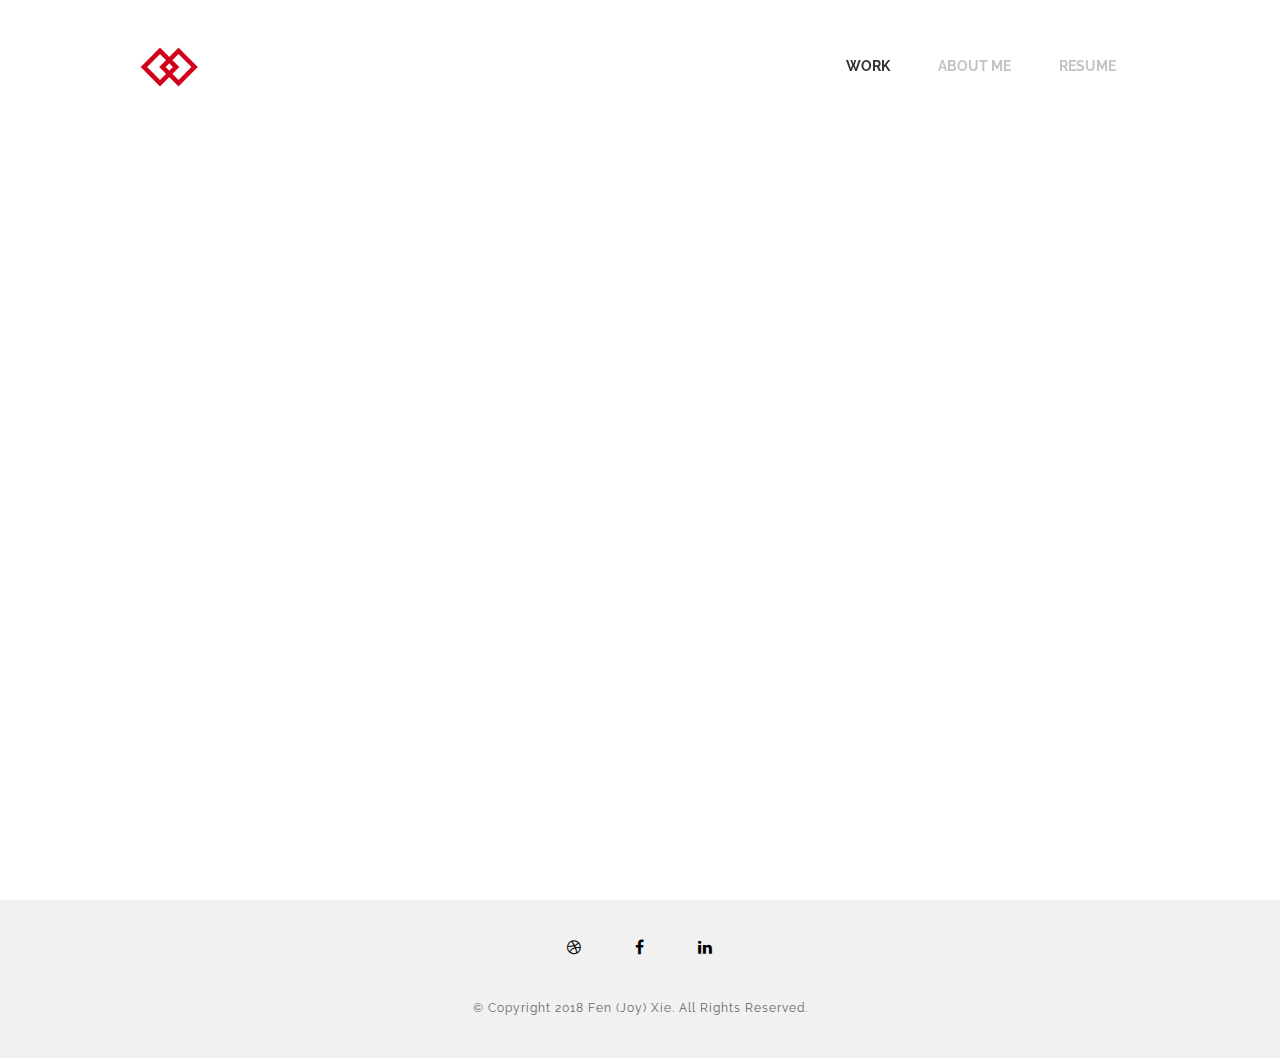
==== commit 27b902b9: "fix links" ====
--- a/index.html
+++ b/index.html
@@ -1,65 +1,177 @@
-<!DOCTYPE HTML>
-<!--
-	Updated based on Forty by HTML5 UP
--->
-<html>
-	<head>
-		<title>Joy Xie's Portfolio</title>
-		<meta charset="utf-8" />
-		<meta name="viewport" content="width=device-width, initial-scale=1, user-scalable=no" />
-		<!--[if lte IE 8]><script src="assets/js/ie/html5shiv.js"></script><![endif]-->
-		<link rel="stylesheet" href="assets/css/main.css" />
-		<link rel="stylesheet" href="assets/css/custom.css" />
-		<!--[if lte IE 9]><link rel="stylesheet" href="assets/css/ie9.css" /><![endif]-->
-		<!--[if lte IE 8]><link rel="stylesheet" href="assets/css/ie8.css" /><![endif]-->
-	</head>
-	<body>
+<!doctype html>
 
-		<!-- Wrapper -->
-			<div id="wrapper">
+<html lang="en">
+<head>
 
-				<!-- Banner -->
-					<section id="banner" class="major">
-						<div class="inner">
-							<header class="major">
-								<h1>Hi, my name is Joy</h1>
-							</header>
-							<div class="content">
-								<p>A product designer with experience in <br />
-								engineering, product management, and data science.</p>
-								<ul class="actions">
-									<li><a href="./joyx_resume.pdf" class="button icon fa-download" target="_blank">Download Resume</a></li>
-								</ul>
-							</div>
-						</div>
-					</section>
+  <meta charset="utf-8">
+  <title>Fen (Joy) Xie's portfolio</title>
+  <meta name="description" content="My journey in product design">
+  <meta name="viewport" content="width=device-width, initial-scale=1.0"/>
+  <meta name="author" content="joyx.design">
+  <link rel="icon" type="image/png"  href="./img/favicon.png">
 
-				<!-- Footer -->
-					<footer id="footer">
-						<div class="inner">
-							<ul class="icons">
-								<li><a href="https://www.linkedin.com/in/xiefen/" class="icon alt fa-linkedin"  target="_blank"><span class="label">LinkedIn</span></a></li>
-								<li><a href="https://www.facebook.com/xiefen" class="icon alt fa-facebook" target="_blank"><span class="label">Facebook</span></a></li>
-								<li><a href="https://dribbble.com/xiefen" class="icon alt fa-dribbble"  target="_blank"><span class="label">Dribbble</span></a></li>					
-								<li><a href="https://github.com/gioa" class="icon alt fa-github"  target="_blank"><span class="label">GitHub</span></a></li>
-								
-							</ul>
-							<ul class="copyright">
-								<li>Fen Xie &copy; 2017</li>
-							</ul>
-						</div>
-					</footer>
+<!--Style-->
 
-			</div>
+  <link rel="stylesheet" href="css/reset.css">
+  <link rel="stylesheet" href="css/style.css">
+  <link rel="stylesheet" href="css/style-responsive.css">  
+  <link rel="stylesheet" href="http://maxcdn.bootstrapcdn.com/font-awesome/4.3.0/css/font-awesome.min.css">
+  
+  <!--[if lt IE 9]>
+  <script src="http://html5shiv.googlecode.com/svn/trunk/html5.js"></script>
+  <![endif]-->
+  
+</head>
 
-		<!-- Scripts -->
-			<script src="assets/js/jquery.min.js"></script>
-			<script src="assets/js/jquery.scrolly.min.js"></script>
-			<script src="assets/js/jquery.scrollex.min.js"></script>
-			<script src="assets/js/skel.min.js"></script>
-			<script src="assets/js/util.js"></script>
-			<!--[if lte IE 8]><script src="assets/js/ie/respond.min.js"></script><![endif]-->
-			<script src="assets/js/main.js"></script>
+<body>
 
-	</body>
+  <!--Preloader-->
+
+  <div class="preloader" id="preloader">
+      <div class="item">
+        <div class="spinner">
+        </div>
+      </div>
+  </div>
+
+
+  <!--Header-->
+  <header id="full">
+    
+      <div class="logo" id="full"><a href="./index.html">
+        <img src="./img/logo.png" alt="Joy"></a>
+      </div>
+      
+      <ul class="header-nav">  
+        <li><a href="./index.html" class="active">Work</a></li>    
+        <li><a href="./about-me.html">About me</a></li>
+        <li><a target="_blank" href="./joyx_resume.pdf">Resume</a></li>
+      </ul>
+        
+  </header>
+
+  <div class="clear"></div>
+
+  <!--Content-->
+
+  <div class="content" id="ajax-content">
+
+        <div class="text-intro home-intro">
+
+          <h1>Hi, I am Joy</h1>
+          <p>A UX/UI designer with experience in engineering and product management. Currently working on making big data & AI simple.</p>
+
+        </div>
+
+
+  <!--Portfolio grid-->
+
+  <ul class="portfolio-grid">
+
+    
+    <li class="grid-item" data-jkit="[show:delay=3000;speed=500;animation=fade]">
+      <img src="img/portfolio/1.jpg">
+        <a href="./makingBigDataSimple.html">  
+          <div class="grid-hover">
+            <h1>Making Big Data Simple</h1>
+            <p>Databricks</p>
+          </div>
+        </a>  
+    </li>
+
+    <li class="grid-item" data-jkit="[show:delay=3000;speed=500;animation=fade]">
+      <img src="img/portfolio/2.jpg">
+        <a href="./designingMLFlow.html">  
+          <div class="grid-hover">
+            <h1>Designing MLFlow</h1>
+            <p>Databricks</p>
+          </div>
+        </a>      
+    </li>    
+    
+    <li class="grid-item" data-jkit="[show:delay=3000;speed=500;animation=fade]">
+      <img src="img/portfolio/3.jpg">
+        <a href="classtrack.html">  
+          <div class="grid-hover">
+            <h1>ClassTrack Design</h1>
+            <p>Side Project</p>
+          </div>
+        </a>      
+    </li>  
+    
+    <!-- <li class="grid-item" data-jkit="[show:delay=3000;speed=500;animation=fade]">
+      <img src="img/portfolio/3.jpg">
+        <a class="ajax-link" href="#">  
+          <div class="grid-hover">
+            <h1>Prototyping Earthquake App</h1>
+            <p>Side Project</p>
+          </div>
+        </a>      
+    </li>    
+
+    <li class="grid-item" data-jkit="[show:delay=3000;speed=500;animation=fade]">
+      <img src="img/portfolio/4.jpg">
+        <a class="ajax-link" href="#">  
+          <div class="grid-hover">
+            <h1>Sphinx</h1>
+            <p>Opera Software</p>
+          </div>
+        </a>      
+    </li>    
+
+    <li class="grid-item" data-jkit="[show:delay=3000;speed=500;animation=fade]">
+      <img src="img/portfolio/6.jpg">
+        <a class="ajax-link" href="#">  
+          <div class="grid-hover">
+            <h1>Weibo Extension</h1>
+            <p>Opera Software</p>
+          </div>
+        </a>      
+    </li>   -->
+
+  </ul>
+
+  </div>
+
+
+  <!--Footer-->
+
+  <footer>
+
+    <div class="footer-margin">
+      <div class="social-footer">
+        <a href="https://dribbble.com/xiefen"><i class="fa fa-dribbble"></i></a>
+        <a href="https://www.facebook.com/xiefen"><i class="fa fa-facebook"></i></a>
+        <a href="https://www.linkedin.com/in/xiefen/"><i class="fa fa-linkedin"></i></a>
+      
+      </div>     
+      <div class="copyright">© Copyright 2018 Fen (Joy) Xie. All Rights Reserved.</div>    
+    </div>
+
+  </footer>
+
+
+
+<!--Scripts-->
+
+  <script src="js/jquery.min.js"></script>
+	<script src="js/jquery.easing.min.js"></script>
+	<script src="js/modernizr.custom.42534.js" type="text/javascript"></script>
+  <script src="js/jquery.waitforimages.js" type="text/javascript"></script>
+  <script src="js/masonry.pkgd.min.js" type="text/javascript"></script>  
+  <script src="js/imagesloaded.pkgd.min.js" type="text/javascript"></script>    
+  <script src="js/jquery.jkit.1.2.16.min.js"></script>
+ 
+  <script src="js/script.js" type="text/javascript"></script>
+  
+  <!-- Global site tag (gtag.js) - Google Analytics -->
+  <script async src="https://www.googletagmanager.com/gtag/js?id=UA-93347403-1"></script>
+  <script>
+    window.dataLayer = window.dataLayer || [];
+    function gtag(){dataLayer.push(arguments);}
+    gtag('js', new Date());
+
+    gtag('config', 'UA-93347403-1');
+  </script>
+</body>
 </html>--- a/css/style.css
+++ b/css/style.css
@@ -0,0 +1,674 @@
+@import url(http://fonts.googleapis.com/css?family=Raleway:400,300,500,600,700,800,900,100,200);
+
+body{
+  font-family: 'Raleway', sans-serif;
+  font-size:14px;
+  font-weight: 400;
+  overflow-y:scroll;
+  -webkit-font-smoothing: antialiased;
+}
+
+::selection {
+		background: #000;
+		color: #fff;
+		text-shadow: none;
+	}
+	
+	::-moz-selection {
+		background: #000;
+		color: #fff;
+		text-shadow: none;
+	}
+
+p{
+  font-family: 'Raleway', sans-serif;
+  font-size:14px;
+  font-weight: 400;
+}
+
+a{
+  text-decoration:none;
+  -webkit-transition: all 0.2s ease-in;
+	-moz-transition: all 0.2s ease-in;
+	-ms-transition: all 0.2s ease-in;
+	-o-transition: all 0.2s ease-in;
+	transition: all 0.2s ease-in; 
+}
+
+a:focus {
+  outline:none;
+}
+
+strong{
+  font-weight:700; 
+
+}
+
+/*
+**************************
+PRELOADER
+**************************
+*/
+
+.preloader{
+  position:fixed;
+  top:0;
+  width:100%;
+  height:100%;
+  background:white;
+  z-index:999;
+}
+ 
+.preloader .item{
+  position:absolute;
+  width:50px;
+  height:50px;
+  left:50%;
+  top:50%;
+  margin-left:-25px;
+  margin-top:-25px;
+} 
+
+.h1 {
+  width: 40px;
+  line-height: 64px; 
+  margin: 0px auto;
+  background-color: #333;
+  border-radius: 100%;  
+  -webkit-animation: scaleout 1.0s infinite ease-in-out;
+  animation: scaleout 1.0s infinite ease-in-out;
+}
+
+@-webkit-keyframes scaleout {
+  0% { -webkit-transform: scale(0.0) }
+  100% {
+    -webkit-transform: scale(1.0);
+    opacity: 0;
+  }
+}
+
+@keyframes scaleout {
+  0% { 
+    transform: scale(0.0);
+    -webkit-transform: scale(0.0);
+  } 100% {
+    transform: scale(1.0);
+    -webkit-transform: scale(1.0);
+    opacity: 0;
+  }
+}
+
+
+#full{
+  width:1140px;
+  position: relative;
+  top:0;
+  margin:0 auto;
+  z-index: 9997;
+}
+
+
+#fullscreen{
+  display:none;
+  position:absolute;
+  top:0;
+  width:100%;
+  margin:0 auto;
+  z-index: 9998;
+}
+
+/*
+**************************
+HEADER
+**************************
+*/
+
+header.boxed{
+  position:fixed;
+  width:100%;
+  margin:0 auto;
+  height:132px; 
+  z-index:9999;
+  display:none;
+  background:none;
+  top:0;
+  -webkit-transition: background 0.2s ease-in;
+	-moz-transition: background 0.2s ease-in;
+	-ms-transition: background 0.2s ease-in;
+	-o-transition: background 0.2s ease-in;
+	transition: background 0.2s ease-in; 
+}
+
+header.boxed .header-margin{
+  width:1140px;
+  margin:0 auto;
+}
+
+header.boxed .header-margin-mini{
+  width:90%; /*todo*/
+  margin:0 auto;
+}
+
+
+header a{
+  color:#333;
+}
+
+header .logo > a{
+  float:left;
+  line-height:132px;
+  padding-right:40px; 
+}
+
+
+header .logo > a img{
+  height: 40px;
+  width: auto;
+  vertical-align: middle;
+}
+
+header .logo > a img:hover{
+    opacity: 0.34;
+    filter: alpha(opacity=34); /* For IE8 and earlier */
+}
+
+header ul{
+  float:right;
+}
+
+header li{
+  text-transform:uppercase;
+  list-style-type: none; 
+  margin: 0 auto; 
+  float: left;
+}
+
+header li > a{
+  font-size:14px;
+  color:#c3c3c3;
+  padding-right:24px;
+  padding-left:24px;
+  font-weight:700;
+  line-height:132px;
+  display:inline-block;  
+  border-bottom:0;
+}
+
+header li > a:hover,
+header li > a #active,
+header li > a.active{
+  color:#333;
+}
+
+
+/*
+**************************
+CONTENT
+**************************
+*/
+
+.one-column{
+  width:40%;
+  position:relative;
+  float:left;
+  margin: 40px auto;
+}
+
+.two-column{
+  width:60%;
+  position:relative;
+  float:left;
+  margin: 40px auto;
+}
+
+.three-column{
+  width:30%;
+  padding: 0 8px;
+  margin:40px auto;
+  display: inline-block;
+  vertical-align: text-top;
+}
+
+.half-half{
+  width: 39%;
+  margin-top: 40px;
+  margin-bottom: 40px;
+  margin-left:5%;
+  margin-right:5%;
+  text-align: center;
+  display: inline-block;
+}
+.half-half p{
+  margin-bottom: 16px;
+}
+
+.one-column p{
+  width:70% !important;
+}
+
+.two-column p{
+  width:100% !important;
+}
+
+.clear{
+  clear:both;
+}
+
+.content{
+  position:relative;
+  width:1140px;
+  margin:80px auto;
+}
+
+
+.content .text-intro{
+  width: 1140px;
+  margin: 40px auto 0; 
+}
+
+.content .text-intro h1{
+  font-size:40px;
+  width:40%;
+  text-transform:uppercase;
+  color:#333;
+  font-weight:700; 
+  line-height:64px;
+  margin-bottom: 40px;
+}
+
+/*for index.html only*/
+.content .home-intro{
+  margin-bottom: 80px;
+}
+
+.content .text-intro h1.hassubtitle{
+  margin-bottom: 0px;
+  line-height: 64px;
+}
+
+/*
+**************************
+fullSection related
+**************************
+*/
+
+.fullSection{
+  position: relative;
+  margin:80px auto !important;
+  background-color: #f5f5f5;
+}
+
+/*for project classTrack only*/
+.fullSection .classTrackHero{
+  padding: 80px 0;
+}
+
+.bluebg{
+  background-color: #2FB3E2;
+  color: #fff !important;
+  padding: 80px 0px;
+}
+
+.content .bluebg .text-intro p{
+  color:#fff;
+}
+
+.graybg{
+  background-color: #37373A;
+  color: #fff;
+  text-align: center;
+  margin: 80px auto;
+}
+
+.whitebg{
+  background-color: #fff;
+  text-align: center;
+  margin: 0px auto !important;
+}
+
+.output {
+  padding: 80px 0;
+  font-size: 24px;
+  line-height: 32px;
+  margin: 40px auto;
+  max-width: 60%;
+}
+
+.whitebg .output{
+  padding: 40px 0 0 0;
+}
+
+.output .title{
+  margin-bottom: 40px;
+}
+
+.fullSection .one-column, .fullSection .two-column{
+  margin: 80px auto;
+}
+
+.content .text-intro p.title{
+  font-weight:600;
+  display: block; 
+  margin-bottom: 24px;
+}
+
+.content .text-intro p ul{
+  color:#666;
+  list-style: inside;
+}
+
+.content .text-intro .list{
+  margin-left: 20px;
+  font-size: 14px;
+  color:#666;
+  margin-top:24px;
+  font-weight:400;
+  line-height:24px;
+  letter-spacing:1px;
+  list-style: outside;
+}
+
+.content .challenge{
+   display: block;
+   text-align: center;
+   margin:40px auto;
+   padding:40px;
+}
+
+.content .facebook{
+  background-color: #4266B2;
+  color:#fff;
+}
+
+.content .challenge .title{
+  font-size: 14px;
+  line-height: 80px;
+  margin-bottom: 24px;
+}
+
+.content .challenge .question{
+  font-size: 24px;
+  line-height: 40px;
+  max-width: 600px;
+  margin: auto; 
+  margin-bottom: 40px;
+
+}
+
+.content .centered{
+  text-align: center;
+}
+.content .smallImage{
+  display:block;
+  margin: 40px auto; 
+  max-width: 700px;  /*todo*/
+}
+
+
+.content .text-intro .oneColumnImage{
+  width: 100%;
+}
+
+.content .text-intro .image{
+  margin: 40px auto;
+}
+
+.content .text-intro .quote{
+  font-style: italic;
+  padding-left: 24px;
+  border-left: 1px solid #ddd;
+}
+
+ .content .text-intro figure{
+  margin: 40px auto;
+  text-align: center;
+ }
+
+ .content .text-intro figure .image{
+  margin: 0px !important;
+ }
+
+.content .text-intro figcaption{
+  margin-top: 8px;
+  font-size: 12px;
+  color: #666;
+  font-style: italic;
+}
+
+.content .text-intro .two-column img{
+  width: 100% !important;
+  margin: 40px 0px;
+}
+
+.result .three-column .number{
+  font-size: 64px;
+  margin-bottom: 24px;
+}
+
+
+.result .three-column .desc{
+  font-size: 14px;
+  line-height: 20px;
+  color: #aaa;
+}
+
+blockquote {
+  font-style: italic;
+  position: relative;
+  font-size: 14px;
+  line-height: 20px;
+  height: 56px;
+}
+
+
+blockquote:before {
+display: block;
+content: "\201C";
+font-size: 64px;
+position: absolute;
+left: -20px;
+top: 0px;
+}
+
+blockquote:after {
+display: block;
+content: "\201D";
+font-size: 64px;
+position: absolute;
+right: -10px;
+bottom: 0px;
+}
+
+
+.content .text-intro p{
+  font-size:14px;
+  color:#666;
+  font-weight:400;
+  line-height:24px;
+  letter-spacing:1px;
+  width:40%;
+}
+
+
+        @-keyframes blink{
+            0% { opacity:1; }
+            50% { opacity:0; }
+            100% { opacity:1; }
+        }
+        @-webkit-keyframes blink{
+            0% { opacity:1; }
+            50% { opacity:0; }
+            100% { opacity:1; }
+        }
+        @-moz-keyframes blink{
+            0% { opacity:1; }
+            50% { opacity:0; }
+            100% { opacity:1; }
+        }
+        @-ms-keyframes blink{
+            0% { opacity:1; }
+            50% { opacity:0; }
+            100% { opacity:1; }
+        }
+        @-o-keyframes blink{
+            0% { opacity:1; }
+            50% { opacity:0; }
+            100% { opacity:1; }
+        }
+
+/*
+**************************
+PORTFOLIO GRID
+**************************
+*/
+
+.prev-next{
+  width:100%;
+  max-width:1140px;
+  margin:0 auto;
+  padding-top: 40px;
+  padding-bottom: 40px;
+}
+
+.prev-next a{
+  color:#333;
+  font-weight:500;
+  padding-bottom: 16px;
+}
+
+.prev-next a:hover{
+  border-bottom:1px solid #333;
+}
+
+.prev-button{
+  width:50%;
+  position:relative;
+  float:left;
+  text-align:left;
+}
+
+.next-button{
+  width:50%;
+  position:relative;
+  float:left;
+  text-align:right;
+}
+
+
+#ajax-content{width:100%;}
+
+.portfolio-grid{
+  width:1140px;
+  position:relative;
+  margin: 30px auto;
+  overflow:hidden;
+}
+
+
+li.grid-item{
+  width:360px;
+  position:relative;
+  float:left;
+  padding:15px;
+}
+
+.grid-hover{
+  position: absolute;
+  width:360px;
+  height: 100%;
+  top:0;
+  background: white;
+  z-index: 2;
+  opacity: 0;
+  -webkit-transition: all 0.2s ease-in;
+	-moz-transition: all 0.2s ease-in;
+	-ms-transition: all 0.2s ease-in;
+	-o-transition: all 0.2s ease-in;
+	transition: all 0.2s ease-in; 
+}
+
+.grid-hover:hover{
+  opacity: 0.9;
+}
+
+.grid-hover h1{
+  font-size:22px;
+  bottom:80px;
+  left:40px;
+  position:absolute;
+  text-transform:uppercase;
+  color:#333;
+  letter-spacing:1px;
+  font-weight:900;
+  line-height:36px;
+}
+
+.grid-hover p{
+  font-size:13px;
+  bottom:40px;
+  left:40px;
+  position:absolute;
+  color:#666;
+  letter-spacing:1px;
+  font-weight:400;
+  line-height:50px;
+}
+
+li.grid-item img{
+  width:360px;
+}
+
+/*
+**************************
+FOOTER
+**************************
+*/
+
+#footer-box{height:160px; margin-top:80px;}
+
+footer{
+  background: #f1f1f1;
+  width:100%;
+  margin-top:80px;
+  height:180px;
+  overflow:hidden;
+  position:relative;
+  z-index:10;
+}
+
+.footer-margin{
+  width:1140px;
+  margin: 40px auto;
+  line-height: 60px;
+}
+
+#footer-left{text-align:left;}
+
+.footer-margin .copyright{
+  color: #666;
+  letter-spacing: 1px;
+  font-size: 12px;
+  width: 100%;
+  text-align:center;
+  float: left;
+}
+
+.footer-margin .social-footer{
+  color: #666;
+  letter-spacing: 1px;
+  width: 100%;
+  text-align:center;
+  float: left;
+}
+
+.footer-margin .social-footer a{
+  font-size:16px;
+  color:black;
+  padding: 24px;
+}
+
+.footer-margin .social-footer a:hover{
+  color:#c3c3c3;
+}
+
+
--- a/css/style-responsive.css
+++ b/css/style-responsive.css
@@ -0,0 +1,358 @@
+@media all and (max-width: 1330px) and (min-width: 1180px) {
+
+  header.boxed .header-margin{
+    width:1000px;
+  }
+
+  .content .text-intro{
+    width:1000px;
+  }
+
+  .footer-margin{
+    width:1000px;
+  }
+
+  .content .text-intro h1, .content .text-intro p{
+    width:60%;
+  }
+
+  #full{
+    width:1000px;
+  }
+
+  .prev-next{
+    max-width:1000px;
+  }
+
+
+  /*
+  **************************
+  Portfolio Grid
+  **************************
+  */
+
+  #portfolio-sidebar{
+
+    width: 710px !important;
+    padding-right: 320px;
+  }
+
+  .portfolio-grid{
+
+    width:1030px;
+
+  }
+
+  .grid-hover, li.grid-item, li.grid-item img{
+    width:312px;
+  }
+
+
+}
+
+
+@media all and (max-width: 1179px) and (min-width: 1024px) {
+
+
+  header.boxed .header-margin{
+    width:800px;
+  }
+
+  .content .text-intro{
+    width:800px;
+  }
+
+  .footer-margin{
+    width:800px;
+  }
+
+  .content .text-intro h1, .content .text-intro p{
+    width:60%;
+  }
+
+  #full{
+    width:800px;
+  }
+
+  .prev-next{
+    max-width:800px;
+  }
+
+
+  /*
+  **************************
+  Portfolio Grid
+  **************************
+  */
+
+  #portfolio-sidebar{
+
+    width: 580px !important;
+    padding-right: 250px;
+  }
+
+  .portfolio-grid{
+
+    width:830px;
+
+  }
+
+  .grid-hover, li.grid-item, li.grid-item img{
+    width:246px;
+  }
+
+}
+
+
+@media all and (max-width: 1023px) and (min-width: 769px) {
+
+
+  header.boxed .header-margin{
+    width:600px;
+  }
+
+  .content .text-intro{
+    width:600px;
+  }
+
+  .footer-margin{
+    width:600px;
+  }
+
+  .content .text-intro h1, .content .text-intro p{
+    width:100%;
+  }
+
+  #full{
+    width:600px;
+  }
+
+  .prev-next{
+    max-width:600px;
+  }
+  
+  .home-sidebar{
+    display:none;
+  }
+  
+  ul.header-nav{
+    width:50%;
+  
+  }
+  
+  header li > a{
+    padding-right: 15px;
+    padding-left: 15px;
+  }
+ 
+
+
+  /*
+  **************************
+  Portfolio Grid
+  **************************
+  */
+
+  #portfolio-sidebar{
+
+    width:630px !important;
+    padding-right: 0;
+  }
+
+  .portfolio-grid{
+    width:630px;
+  }
+
+  .grid-hover, li.grid-item, li.grid-item img{
+    width:282px;
+  }
+
+}
+
+
+
+@media all and (max-width: 768px) and (min-width: 481px) {
+
+
+  header.boxed .header-margin{
+    width:400px;
+  }
+
+  .content .text-intro{
+    width:400px;
+  }
+
+  .footer-margin{
+    width:400px;
+  }
+
+  .content .text-intro h1, .content .text-intro p{
+    width:100% !important;
+  }
+
+  #full{
+    width:400px;
+    display:block !important;
+  }
+
+  .menu-index{
+    display:block !important;
+  }
+
+  .prev-next{
+    max-width:400px;
+  }
+  
+  .home-sidebar{
+    display:none;
+  }
+  
+  ul.header-nav{
+    width:50%;
+  
+  }
+  
+  header li > a{
+    padding-right: 15px;
+    padding-left: 15px;
+  }
+ 
+  .one-column, .two-column, .three-column{
+    width:100%;
+  }
+  
+  .contact-one, .contact-two, .contact-three{
+    width:100%;
+  }
+  
+  textarea{
+    height:250px;
+  }
+
+  input.button-submit{
+    margin-bottom:100px;
+  }
+  
+  .logo, .menu-index{
+    display:block;
+  }
+
+  header.boxed{
+    display:none !important;
+  }  
+  
+  #footer-left{text-align:center;}
+
+  /*
+  **************************
+  Portfolio Grid
+  **************************
+  */
+
+  #portfolio-sidebar{
+
+    width:430px !important;
+    padding-right: 0;
+  }
+
+  .portfolio-grid{
+    width:430px;
+  }
+
+  .grid-hover, li.grid-item, li.grid-item img{
+    width:400px;
+  }
+
+}
+
+
+@media all and (max-width: 480px) and (min-width: 320px) {
+
+
+  header.boxed .header-margin{
+    width:280px;
+  }
+
+  .content .text-intro{
+    width:280px;
+  }
+
+  .footer-margin{
+    width:280px;
+  }
+  
+  .footer-margin .copyright{line-height:40px;}
+
+  .content .text-intro h1, .content .text-intro p{
+    width:100% !important;
+  }
+
+  #full{
+    width:280px;
+    display:block !important;
+  }
+  
+  .menu-index{
+    display:block !important;
+  }
+
+  .prev-next{
+    max-width:280px;
+  }
+  
+  .home-sidebar{
+    display:none;
+  }
+ 
+  .one-column, .two-column, .three-column{
+    width:100%;
+  }
+  
+  .contact-one, .contact-two, .contact-three{
+    width:100%;
+  }
+  
+  textarea{
+    height:250px;
+  }
+  
+  input, textarea{
+    padding:0;
+  }
+
+  input.button-submit{
+    margin-bottom:100px;
+  }
+  
+  header.boxed{
+    display:none !important;
+  }  
+  
+  #footer-left{text-align:center;}
+  
+  .content .text-intro h1{
+    font-size:33px; 
+    line-height:50px;
+  }
+
+  /*
+  **************************
+  Portfolio Grid
+  **************************
+  */
+
+  #portfolio-sidebar{
+
+    width:310px !important;
+    padding-right: 0;
+  }
+
+  .portfolio-grid{
+    width:310px;
+  }
+
+  .grid-hover, li.grid-item, li.grid-item img{
+    width:280px;
+  }
+
+}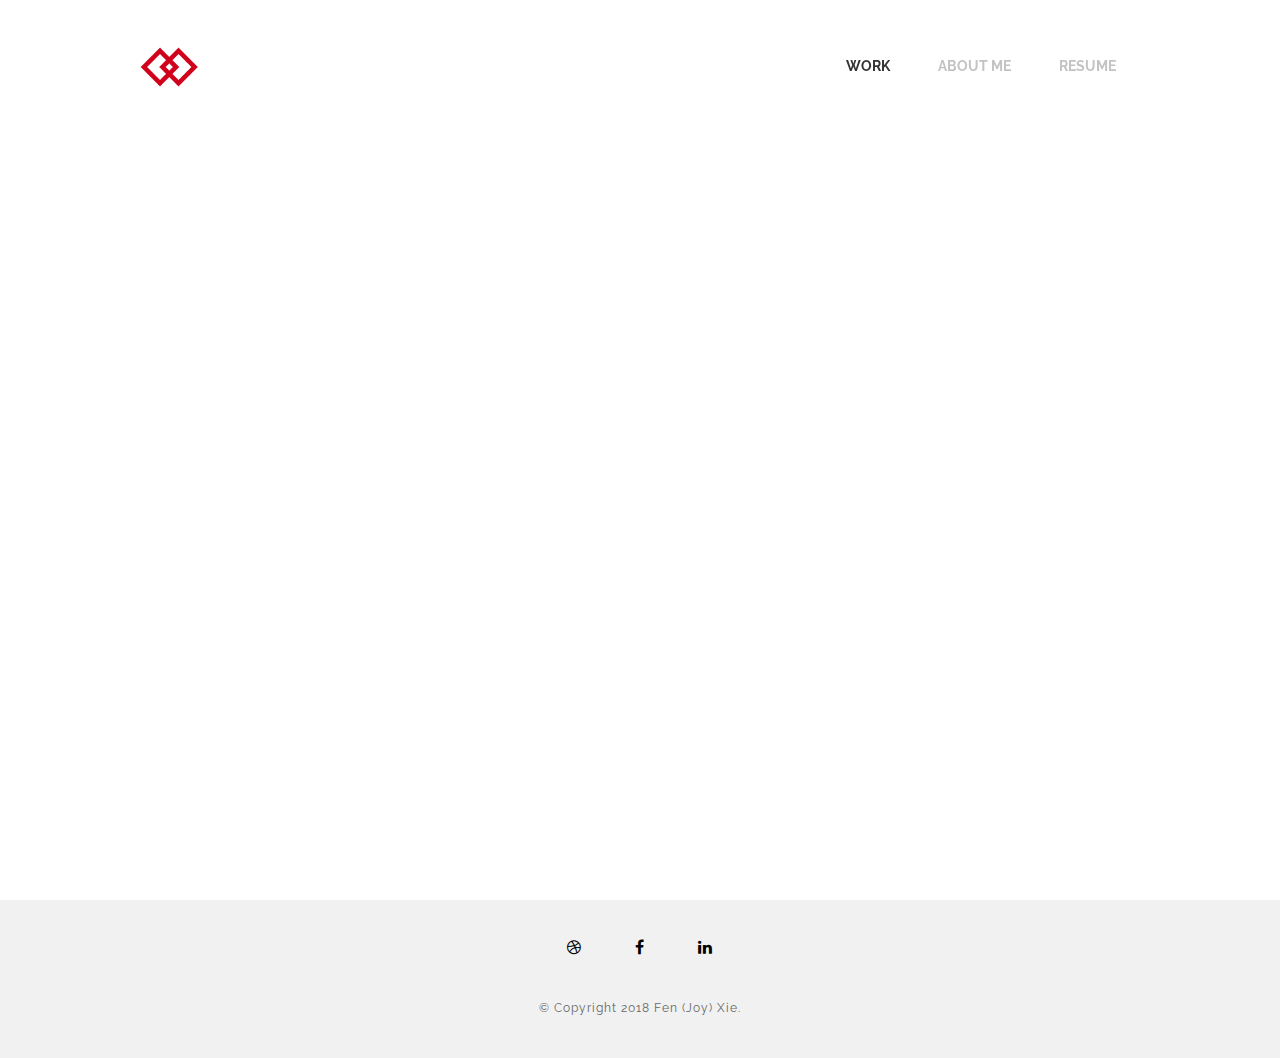
==== commit fcb41905: "fix responsive styles on mobile" ====
--- a/index.html
+++ b/index.html
@@ -145,7 +145,7 @@
         <a href="https://www.linkedin.com/in/xiefen/"><i class="fa fa-linkedin"></i></a>
       
       </div>     
-      <div class="copyright">© Copyright 2018 Fen (Joy) Xie. All Rights Reserved.</div>    
+      <div class="copyright">© Copyright 2018 Fen (Joy) Xie.</div>    
     </div>
 
   </footer>
--- a/css/style.css
+++ b/css/style.css
@@ -401,7 +401,7 @@
 .content .smallImage{
   display:block;
   margin: 40px auto; 
-  max-width: 700px;  /*todo*/
+  width: 80%;
 }
 
 
@@ -516,6 +516,7 @@
             100% { opacity:1; }
         }
 
+
 /*
 **************************
 PORTFOLIO GRID
--- a/css/style-responsive.css
+++ b/css/style-responsive.css
@@ -78,6 +78,9 @@
     max-width:800px;
   }
 
+  .half-half iframe{
+    transform: scale(0.5);
+  }
 
   /*
   **************************
@@ -144,9 +147,10 @@
     padding-right: 15px;
     padding-left: 15px;
   }
- 
-
-
+  
+  .half-half iframe{
+    transform: scale(0.5);
+  }
   /*
   **************************
   Portfolio Grid
@@ -208,8 +212,11 @@
   }
   
   ul.header-nav{
-    width:50%;
-  
+    /*width:50%;*/
+  
+  }
+  .content .smallImage{
+    width: 100%;
   }
   
   header li > a{
@@ -217,8 +224,17 @@
     padding-left: 15px;
   }
  
-  .one-column, .two-column, .three-column{
-    width:100%;
+  .one-column, .two-column, .three-column, .half-half{
+    width:100%;
+  }
+
+  .half-half{
+    margin-left: 0;
+    margin-right: 0;
+  }
+
+  .half-half iframe{
+    transform: scale(0.8);
   }
   
   .contact-one, .contact-two, .contact-three{
@@ -243,6 +259,10 @@
   
   #footer-left{text-align:center;}
 
+  header li > a{
+    padding-right:12px;
+    padding-left:12px;
+  }
   /*
   **************************
   Portfolio Grid
@@ -304,8 +324,17 @@
     display:none;
   }
  
-  .one-column, .two-column, .three-column{
-    width:100%;
+  .one-column, .two-column, .three-column, .half-half{
+    width:100%;
+  }
+
+  .half-half{
+    margin-right: 0;
+    margin-left: 0;
+  }
+
+  .half-half iframe{
+    transform: scale(0.5);
   }
   
   .contact-one, .contact-two, .contact-three{
@@ -335,6 +364,15 @@
     line-height:50px;
   }
 
+  header li > a{
+  padding-right:12px;
+  padding-left:12px;
+  }
+
+  .content .smallImage{
+    width: 100%;
+  }
+
   /*
   **************************
   Portfolio Grid
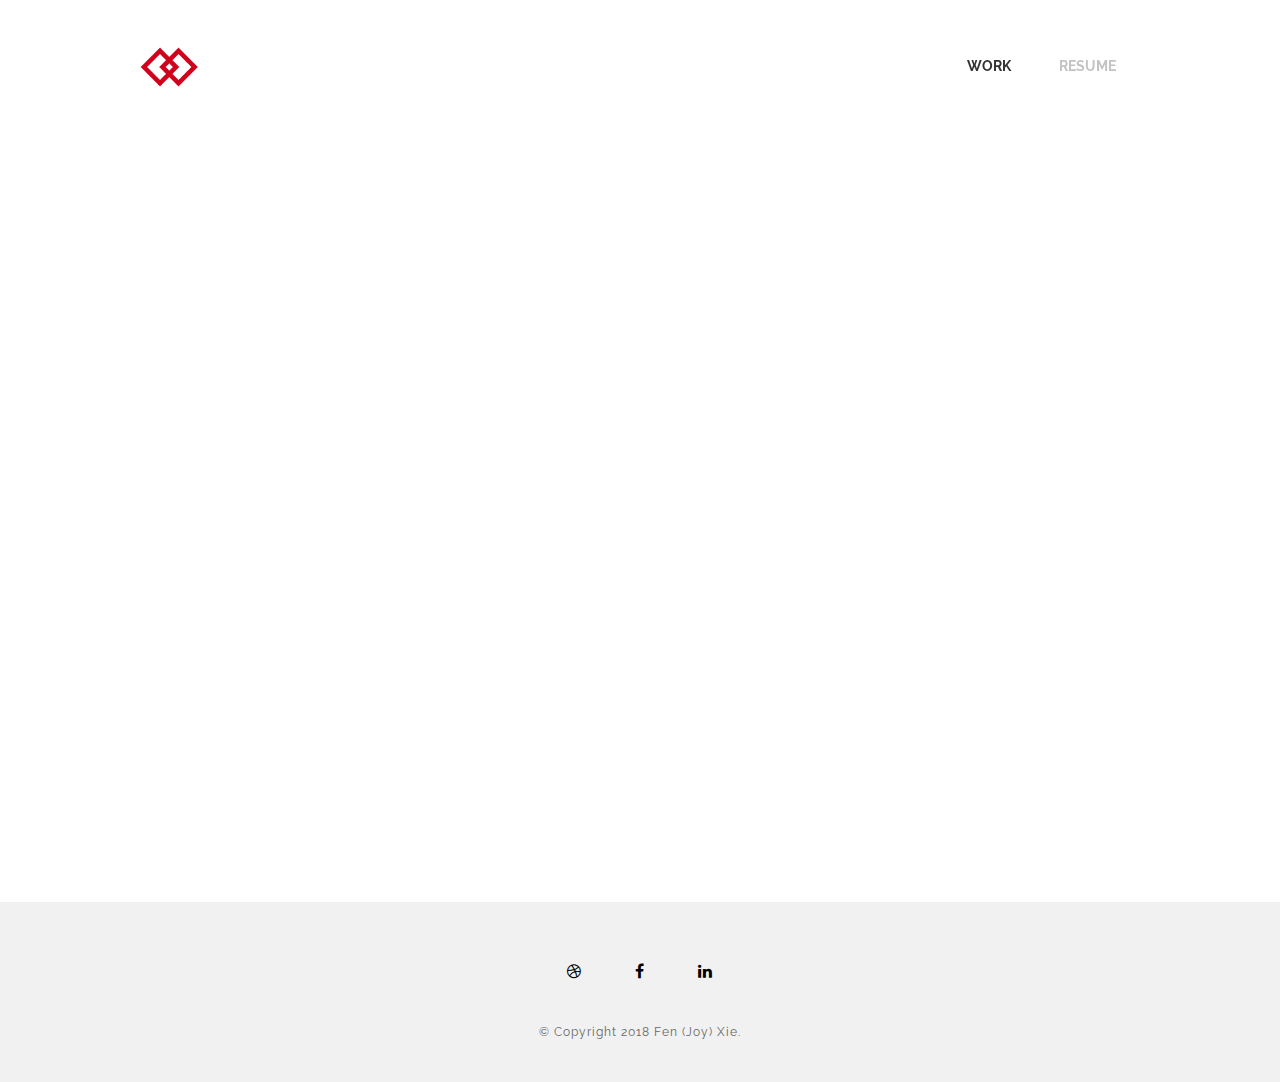
==== commit 8b4f5561: "remove about me page and update the projects" ====
--- a/index.html
+++ b/index.html
@@ -44,7 +44,7 @@
       
       <ul class="header-nav">  
         <li><a href="./index.html" class="active">Work</a></li>    
-        <li><a href="./about-me.html">About me</a></li>
+        <!-- <li><a href="./about-me.html">About me</a></li> -->
         <li><a target="_blank" href="./joyx_resume.pdf">Resume</a></li>
       </ul>
         
@@ -59,7 +59,7 @@
         <div class="text-intro home-intro">
 
           <h1>Hi, I am Joy</h1>
-          <p>A UX/UI designer with experience in engineering and product management. Currently working on making big data & AI simple.</p>
+          <p>A UX/UI designer with experience in engineering and product management. I am passionate about bridging the gap between technology and people. Currently working on making big data & AI simple.</p>
 
         </div>
 
@@ -71,9 +71,9 @@
     
     <li class="grid-item" data-jkit="[show:delay=3000;speed=500;animation=fade]">
       <img src="img/portfolio/1.jpg">
-        <a href="./makingBigDataSimple.html">  
+        <a href="./simplifyClusterManagement.html">  
           <div class="grid-hover">
-            <h1>Making Big Data Simple</h1>
+            <h1>Simplify Cluster Management</h1>
             <p>Databricks</p>
           </div>
         </a>  
@@ -89,6 +89,8 @@
         </a>      
     </li>    
     
+
+
     <li class="grid-item" data-jkit="[show:delay=3000;speed=500;animation=fade]">
       <img src="img/portfolio/3.jpg">
         <a href="classtrack.html">  
@@ -98,36 +100,39 @@
           </div>
         </a>      
     </li>  
+
     
-    <!-- <li class="grid-item" data-jkit="[show:delay=3000;speed=500;animation=fade]">
-      <img src="img/portfolio/3.jpg">
-        <a class="ajax-link" href="#">  
+<!--     <li class="grid-item" data-jkit="[show:delay=3000;speed=500;animation=fade]">
+      <img src="img/portfolio/5.jpg">
+        <a href="#">  
           <div class="grid-hover">
             <h1>Prototyping Earthquake App</h1>
             <p>Side Project</p>
           </div>
         </a>      
-    </li>    
+    </li> 
+
+    <li class="grid-item" data-jkit="[show:delay=3000;speed=500;animation=fade]">
+      <img src="img/portfolio/6.jpg">
+        <a href="weibo.html">  
+          <div class="grid-hover">
+            <h1>Weibo Extension</h1>
+            <p>Opera Software</p>
+          </div>
+        </a>      
+    </li> 
 
     <li class="grid-item" data-jkit="[show:delay=3000;speed=500;animation=fade]">
       <img src="img/portfolio/4.jpg">
-        <a class="ajax-link" href="#">  
+        <a href="sphinx.html">  
           <div class="grid-hover">
             <h1>Sphinx</h1>
             <p>Opera Software</p>
           </div>
         </a>      
     </li>    
-
-    <li class="grid-item" data-jkit="[show:delay=3000;speed=500;animation=fade]">
-      <img src="img/portfolio/6.jpg">
-        <a class="ajax-link" href="#">  
-          <div class="grid-hover">
-            <h1>Weibo Extension</h1>
-            <p>Opera Software</p>
-          </div>
-        </a>      
-    </li>   -->
+ -->
+ 
 
   </ul>
 
--- a/css/style.css
+++ b/css/style.css
@@ -139,15 +139,15 @@
 	transition: background 0.2s ease-in; 
 }
 
-header.boxed .header-margin{
+/*header.boxed .header-margin{
   width:1140px;
   margin:0 auto;
 }
 
 header.boxed .header-margin-mini{
-  width:90%; /*todo*/
+  width:90%; 
   margin:0 auto;
-}
+}*/
 
 
 header a{
@@ -435,6 +435,10 @@
   font-style: italic;
 }
 
+.content .bluebg .text-intro figcaption{
+  color: rgba(255,255,255,0.8);
+}
+
 .content .text-intro .two-column img{
   width: 100% !important;
   margin: 40px 0px;
@@ -451,6 +455,11 @@
   line-height: 20px;
   color: #aaa;
 }
+
+/*.content .text_highlight{
+  font-weight:600;
+  color:#333;
+}*/
 
 blockquote {
   font-style: italic;
--- a/css/style-responsive.css
+++ b/css/style-responsive.css
@@ -1,5 +1,6 @@
-@media all and (max-width: 1330px) and (min-width: 1180px) {
-
+@media all and (min-width: 1180px) {
+/*@media all and (max-width: 1330px) and (min-width: 1180px) {
+*/
   header.boxed .header-margin{
     width:1000px;
   }
@@ -139,8 +140,7 @@
   }
   
   ul.header-nav{
-    width:50%;
-  
+    width:50%; 
   }
   
   header li > a{
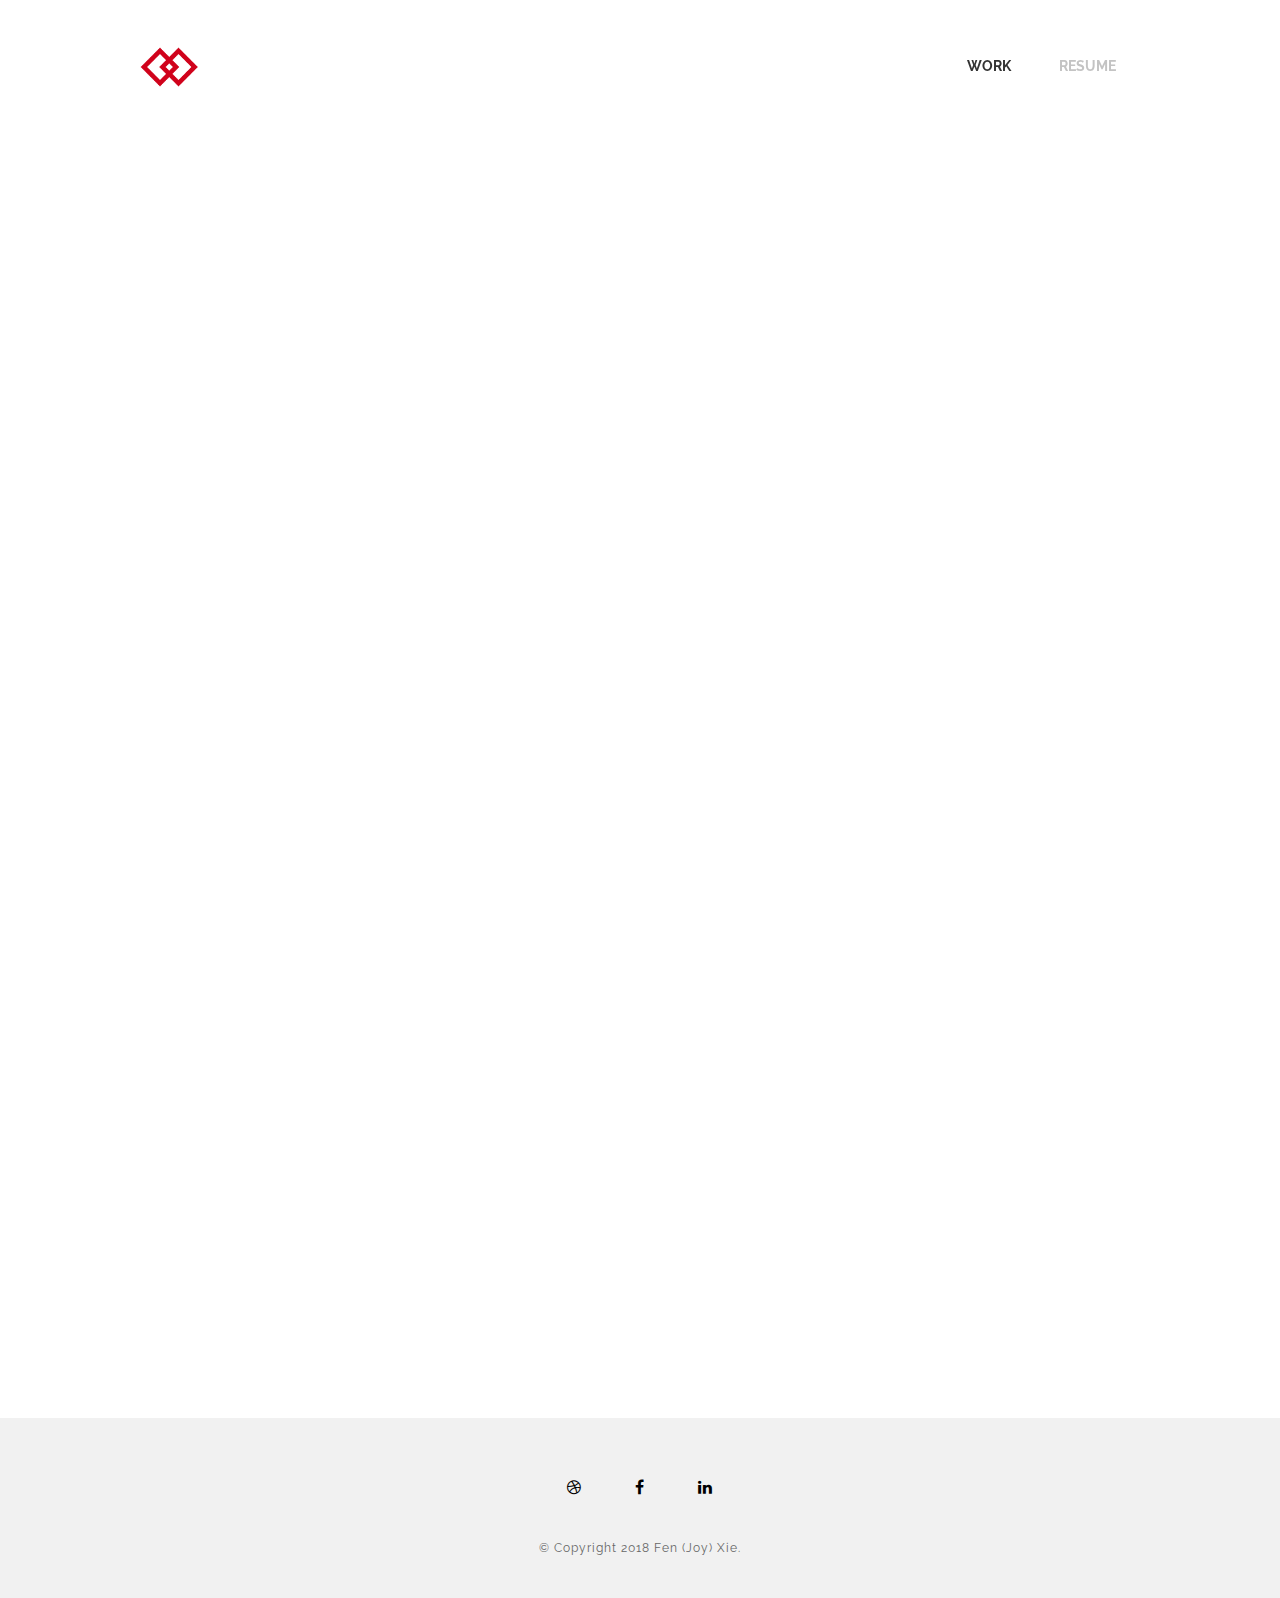
==== commit 79d8306a: "add 3 more projects" ====
--- a/index.html
+++ b/index.html
@@ -44,7 +44,6 @@
       
       <ul class="header-nav">  
         <li><a href="./index.html" class="active">Work</a></li>    
-        <!-- <li><a href="./about-me.html">About me</a></li> -->
         <li><a target="_blank" href="./joyx_resume.pdf">Resume</a></li>
       </ul>
         
@@ -56,85 +55,95 @@
 
   <div class="content" id="ajax-content">
 
-        <div class="text-intro home-intro">
+    <div class="text-intro home-intro">
 
-          <h1>Hi, I am Joy</h1>
-          <p>A UX/UI designer with experience in engineering and product management. I am passionate about bridging the gap between technology and people. Currently working on making big data & AI simple.</p>
+      <h1>Hi, I am Joy</h1>
+      <p>A UX/UI designer with experience in engineering and product management. I am passionate about bridging the gap between technology and people. Currently working on making big data & AI simple.</p>
 
-        </div>
+    </div>
 
+    <!--Portfolio grid-->
 
-  <!--Portfolio grid-->
+    <ul class="portfolio-grid">
+      <li class="grid-item" data-jkit="[show:delay=3000;speed=500;animation=fade]">
+        <a href="./designingMLFlow.html"> 
+          <div class ="item-hover"> 
+              <img src="img/portfolio/2.jpg">
+              <div class = "item-text">
+                <h2 class = "title">Designing MLFlow</h2>
+                <p class= "desc">An open source framework for the complete Machine Learning lifecycle</p>
+                <p class = "category">Databricks | Design </p>
+              </div> 
+          </div>
+        </a>   
+      </li>    
 
-  <ul class="portfolio-grid">
+      <li class="grid-item" data-jkit="[show:delay=3000;speed=500;animation=fade]">
+          <a href="./simplifyClusterManagement.html">
+             <div class ="item-hover"> 
+              <img src="img/portfolio/1.jpg">
+              <div class = "item-text">
+                <h2 class = "title">Simplify Cluster Management</h2>
+                <!-- <p class= "desc">An open source framework for the complete Machine Learning lifecycle </p> -->
+                <p class = "category">Databricks | Design </p>
+              </div> 
+          </div>
 
-    
-    <li class="grid-item" data-jkit="[show:delay=3000;speed=500;animation=fade]">
-      <img src="img/portfolio/1.jpg">
-        <a href="./simplifyClusterManagement.html">  
-          <div class="grid-hover">
-            <h1>Simplify Cluster Management</h1>
-            <p>Databricks</p>
+          </a>  
+      </li>
+
+      <li class="grid-item" data-jkit="[show:delay=3000;speed=500;animation=fade]">   
+          <a href="classtrack.html">  
+            <div class ="item-hover"> 
+               <img src="img/portfolio/3.jpg">
+              <div class = "item-text">
+                <h2 class = "title">ClassTrack Design</h2>
+                <p class= "desc">An attendance and payment management tool inside Facebook</p>
+                <p class = "category">Side Project | Design</p>
+              </div> 
           </div>
-        </a>  
-    </li>
+          </a>      
+      </li>  
+     
+      <li class="grid-item" data-jkit="[show:delay=3000;speed=500;animation=fade]">   
+          <a href="prototypeEarthquakeApp.html"> 
+            <div class ="item-hover"> 
+              <img src="img/portfolio/5.jpg">
+              <div class = "item-text">
+                <h2 class = "title">Prototyping An Earthquake App Using Framer</h2>
+                <!-- <p class= "desc">To learn and build an app</p> -->
+                <p class = "category">Side Project | Design </p>
+              </div> 
+          </div>
+          </a>      
+      </li> 
 
-    <li class="grid-item" data-jkit="[show:delay=3000;speed=500;animation=fade]">
-      <img src="img/portfolio/2.jpg">
-        <a href="./designingMLFlow.html">  
-          <div class="grid-hover">
-            <h1>Designing MLFlow</h1>
-            <p>Databricks</p>
+      <li class="grid-item" data-jkit="[show:delay=3000;speed=500;animation=fade]">
+          <a href="sphinx.html">  
+            <div class ="item-hover"> 
+              <img src="img/portfolio/4.jpg">
+              <div class = "item-text">
+                <h2 class = "title">Sphinx</h2>
+                <p class= "desc">A developer platform for packaging and publishing HTML5 games</p>
+                <p class = "category">Opera Software | Product Management </p>
+              </div> 
           </div>
-        </a>      
-    </li>    
-    
+          </a>      
+      </li>   
 
-
-    <li class="grid-item" data-jkit="[show:delay=3000;speed=500;animation=fade]">
-      <img src="img/portfolio/3.jpg">
-        <a href="classtrack.html">  
-          <div class="grid-hover">
-            <h1>ClassTrack Design</h1>
-            <p>Side Project</p>
+       <li class="grid-item" data-jkit="[show:delay=3000;speed=500;animation=fade]">
+          <a href="weibo.html">  
+            <div class ="item-hover"> 
+             <img src="img/portfolio/6.jpg">
+              <div class = "item-text">
+                <h2 class = "title">Weibo Extension</h2>
+                <p class= "desc">Social update at your desktop browser</p>
+                <p class = "category">Opera Software | Design & Development </p>
+              </div> 
           </div>
-        </a>      
-    </li>  
-
-    
-<!--     <li class="grid-item" data-jkit="[show:delay=3000;speed=500;animation=fade]">
-      <img src="img/portfolio/5.jpg">
-        <a href="#">  
-          <div class="grid-hover">
-            <h1>Prototyping Earthquake App</h1>
-            <p>Side Project</p>
-          </div>
-        </a>      
-    </li> 
-
-    <li class="grid-item" data-jkit="[show:delay=3000;speed=500;animation=fade]">
-      <img src="img/portfolio/6.jpg">
-        <a href="weibo.html">  
-          <div class="grid-hover">
-            <h1>Weibo Extension</h1>
-            <p>Opera Software</p>
-          </div>
-        </a>      
-    </li> 
-
-    <li class="grid-item" data-jkit="[show:delay=3000;speed=500;animation=fade]">
-      <img src="img/portfolio/4.jpg">
-        <a href="sphinx.html">  
-          <div class="grid-hover">
-            <h1>Sphinx</h1>
-            <p>Opera Software</p>
-          </div>
-        </a>      
-    </li>    
- -->
- 
-
-  </ul>
+          </a>      
+      </li>  
+    </ul>
 
   </div>
 
@@ -154,7 +163,6 @@
     </div>
 
   </footer>
-
 
 
 <!--Scripts-->
--- a/css/style.css
+++ b/css/style.css
@@ -322,8 +322,11 @@
 
 .whitebg{
   background-color: #fff;
+  margin: 0px auto !important;
+}
+
+.center {
   text-align: center;
-  margin: 0px auto !important;
 }
 
 .output {
@@ -574,7 +577,6 @@
   overflow:hidden;
 }
 
-
 li.grid-item{
   width:360px;
   position:relative;
@@ -582,7 +584,49 @@
   padding:15px;
 }
 
-.grid-hover{
+.grid-item .item-text{
+  padding: 16px;
+  color: #333;
+}
+.grid-item .item-text .title{
+  font-size: 22px;
+  line-height: 32px;
+  font-weight: 900;
+  text-transform:uppercase;
+  letter-spacing:1px;
+}
+.grid-item .item-text .desc{
+  font-size: 16px;
+  line-height: 24px;
+  font-weight: 400;
+  padding-top: 8px;
+/*  border-bottom: 1px solid #eee;*/
+
+}
+.grid-item .item-text .category{
+  font-size: 13px;
+  line-height: 24px;
+  font-weight: 400;
+  padding-top: 8px;
+  color: #888;
+}
+
+.grid-item a:hover{
+  cursor: pointer;
+}
+
+.grid-item .item-hover{
+    transition: all 250ms cubic-bezier(.02, .01, .47, 1);
+}
+
+.grid-item .item-hover:hover{
+  display: block;
+  box-shadow: 0 20px 20px rgba(0,0,0,.16);
+  transform: translate(0,-8px);
+  transition-delay: 0s !important;
+}
+
+/*.grid-hover{
   position: absolute;
   width:360px;
   height: 100%;
@@ -622,7 +666,7 @@
   letter-spacing:1px;
   font-weight:400;
   line-height:50px;
-}
+}*/
 
 li.grid-item img{
   width:360px;
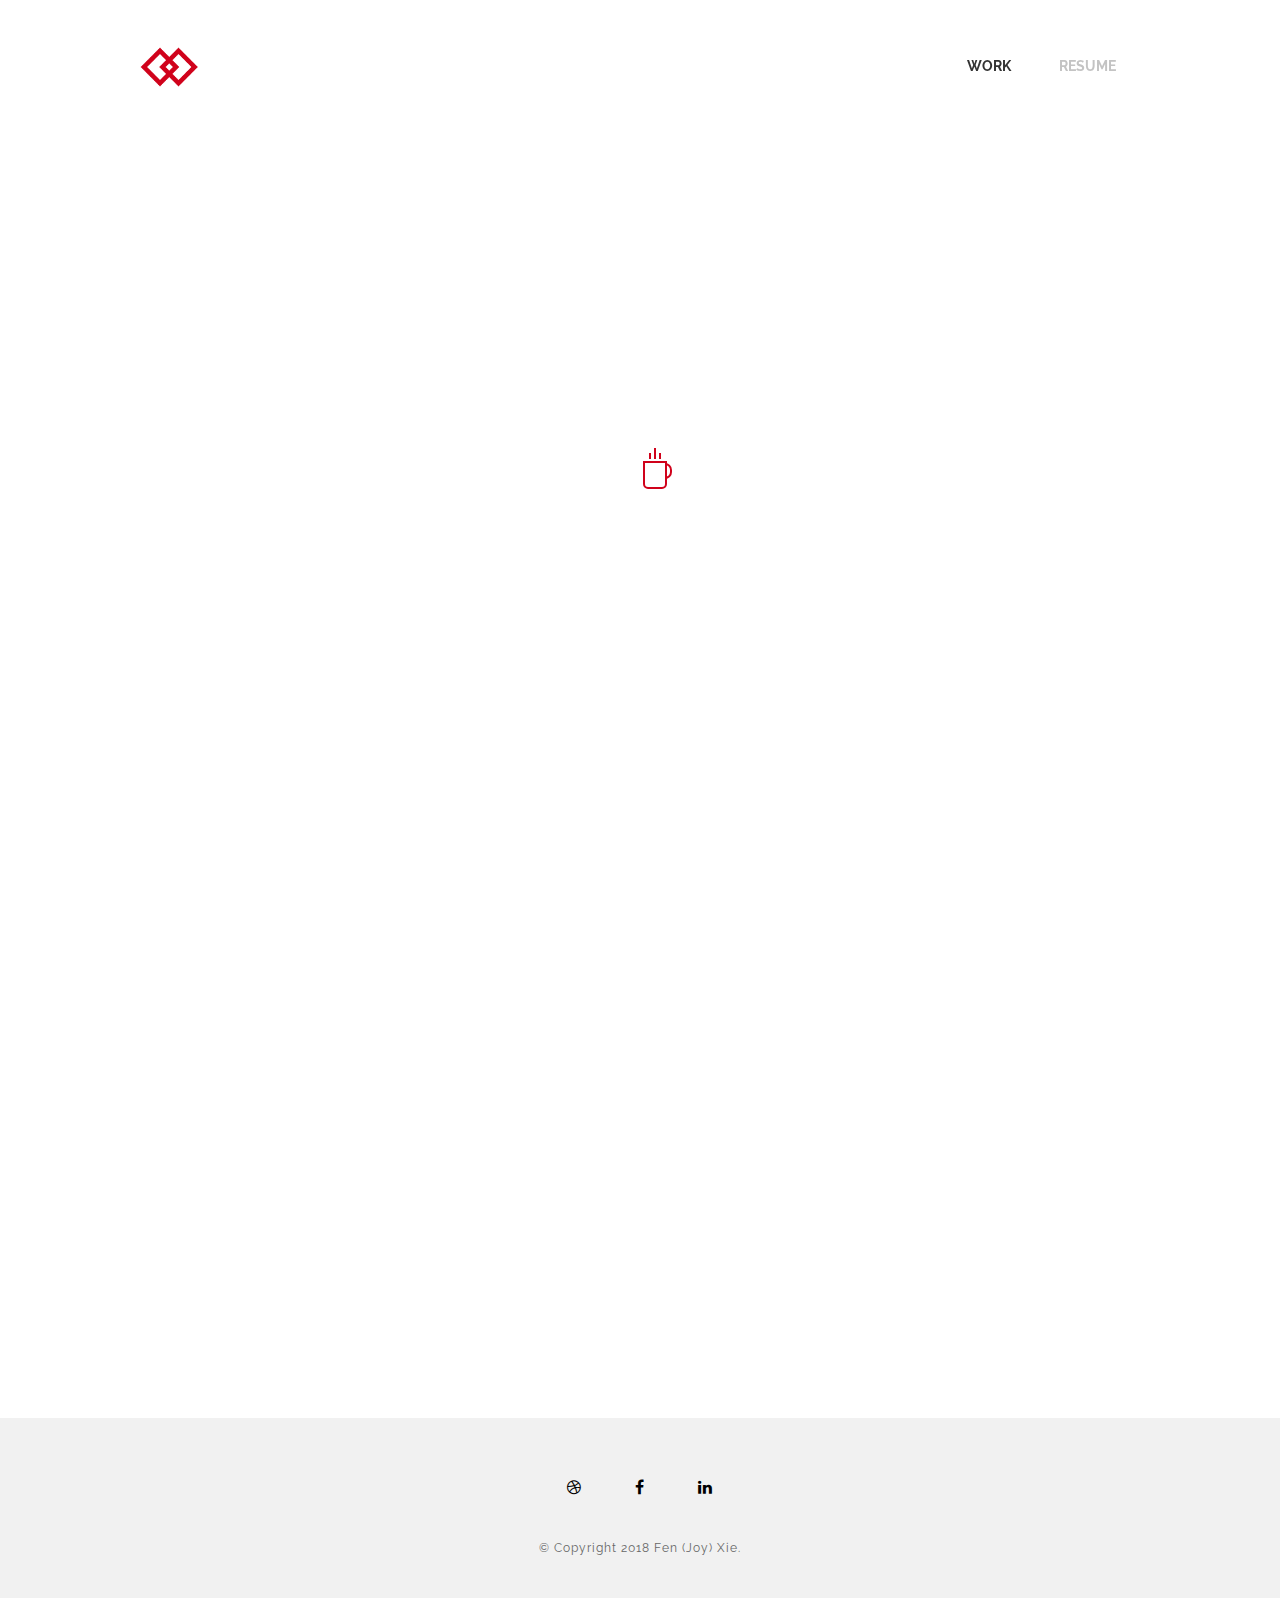
==== commit c966f7aa: "add loading coffeecup" ====
--- a/index.html
+++ b/index.html
@@ -30,6 +30,7 @@
   <div class="preloader" id="preloader">
       <div class="item">
         <div class="spinner">
+          <div class="coffee_cup"></div>
         </div>
       </div>
   </div>
--- a/css/style.css
+++ b/css/style.css
@@ -69,9 +69,65 @@
   margin-top:-25px;
 } 
 
-.h1 {
+.spinner {
+    width: 80px;
+    height: 80px;
+    margin: 0px auto;
+    border-radius: 1px;
+}
+
+.coffee_cup{
+    width: 20px;
+    height: 24px;
+    border: 2px #D0021B solid;
+    border-radius: 0px 0px 5px 5px;
+    position: relative;
+    margin: 36px auto;
+}
+.coffee_cup:after, .coffee_cup:before{
+    position: absolute;
+    content: "";
+}
+.coffee_cup:after{
+    width: 5px;
+    height: 12px;
+    border: 2px #D0021B solid;
+    border-left: none;
+    border-radius: 0px 20px 20px 0px;
+    left: 20px;
+}
+.coffee_cup:before{
+    width: 2px;
+    height: 6px;
+    background-color: #D0021B; 
+    top: -10px;
+    left: 4px;
+    box-shadow: 5px 0px 0px 0px #D0021B,
+                5px -5px 0px 0px #D0021B,
+                10px 0px 0px 0px #D0021B;
+    -webkit-animation: steam 1s linear infinite alternate;
+       -moz-animation: steam 1s linear infinite alternate;
+            animation: steam 1s linear infinite alternate;
+}
+
+@-webkit-keyframes steam{
+    0%{height: 0px;}
+    100%{height: 6px;}            
+}
+@-moz-keyframes steam{
+    0%{height: 0px}
+    100%{height: 6px;}            
+}
+@keyframes steam{
+    0%{height: 0px}
+    100%{height: 6px;}            
+}
+
+
+
+/*.spinner {
   width: 40px;
-  line-height: 64px; 
+  height: 40px;
   margin: 0px auto;
   background-color: #333;
   border-radius: 100%;  
@@ -96,8 +152,17 @@
     -webkit-transform: scale(1.0);
     opacity: 0;
   }
-}
-
+}*/
+
+.h1 {
+  width: 40px;
+  line-height: 64px; 
+  margin: 0px auto;
+  background-color: #333;
+  border-radius: 100%;  
+  -webkit-animation: scaleout 1.0s infinite ease-in-out;
+  animation: scaleout 1.0s infinite ease-in-out;
+}
 
 #full{
   width:1140px;
@@ -458,11 +523,21 @@
   line-height: 20px;
   color: #aaa;
 }
-
-/*.content .text_highlight{
-  font-weight:600;
-  color:#333;
-}*/
+/**/
+.iframeWrapper {
+  position: relative;
+  padding-bottom: 200%;  /* 56.25%; 16:9 */
+  padding-top: 24px;
+  height: 0;
+}
+.iframeWrapper iframe {
+  position: absolute;
+  top: 0;
+  left: 0;
+  width: 100%;
+  height: 100%;
+}
+/**/
 
 blockquote {
   font-style: italic;
@@ -626,47 +701,6 @@
   transition-delay: 0s !important;
 }
 
-/*.grid-hover{
-  position: absolute;
-  width:360px;
-  height: 100%;
-  top:0;
-  background: white;
-  z-index: 2;
-  opacity: 0;
-  -webkit-transition: all 0.2s ease-in;
-	-moz-transition: all 0.2s ease-in;
-	-ms-transition: all 0.2s ease-in;
-	-o-transition: all 0.2s ease-in;
-	transition: all 0.2s ease-in; 
-}
-
-.grid-hover:hover{
-  opacity: 0.9;
-}
-
-.grid-hover h1{
-  font-size:22px;
-  bottom:80px;
-  left:40px;
-  position:absolute;
-  text-transform:uppercase;
-  color:#333;
-  letter-spacing:1px;
-  font-weight:900;
-  line-height:36px;
-}
-
-.grid-hover p{
-  font-size:13px;
-  bottom:40px;
-  left:40px;
-  position:absolute;
-  color:#666;
-  letter-spacing:1px;
-  font-weight:400;
-  line-height:50px;
-}*/
 
 li.grid-item img{
   width:360px;
--- a/css/style-responsive.css
+++ b/css/style-responsive.css
@@ -32,12 +32,6 @@
   **************************
   */
 
-  #portfolio-sidebar{
-
-    width: 710px !important;
-    padding-right: 320px;
-  }
-
   .portfolio-grid{
 
     width:1030px;
@@ -89,11 +83,6 @@
   **************************
   */
 
-  #portfolio-sidebar{
-
-    width: 580px !important;
-    padding-right: 250px;
-  }
 
   .portfolio-grid{
 
@@ -157,11 +146,6 @@
   **************************
   */
 
-  #portfolio-sidebar{
-
-    width:630px !important;
-    padding-right: 0;
-  }
 
   .portfolio-grid{
     width:630px;
@@ -269,11 +253,6 @@
   **************************
   */
 
-  #portfolio-sidebar{
-
-    width:430px !important;
-    padding-right: 0;
-  }
 
   .portfolio-grid{
     width:430px;
@@ -379,11 +358,6 @@
   **************************
   */
 
-  #portfolio-sidebar{
-
-    width:310px !important;
-    padding-right: 0;
-  }
 
   .portfolio-grid{
     width:310px;
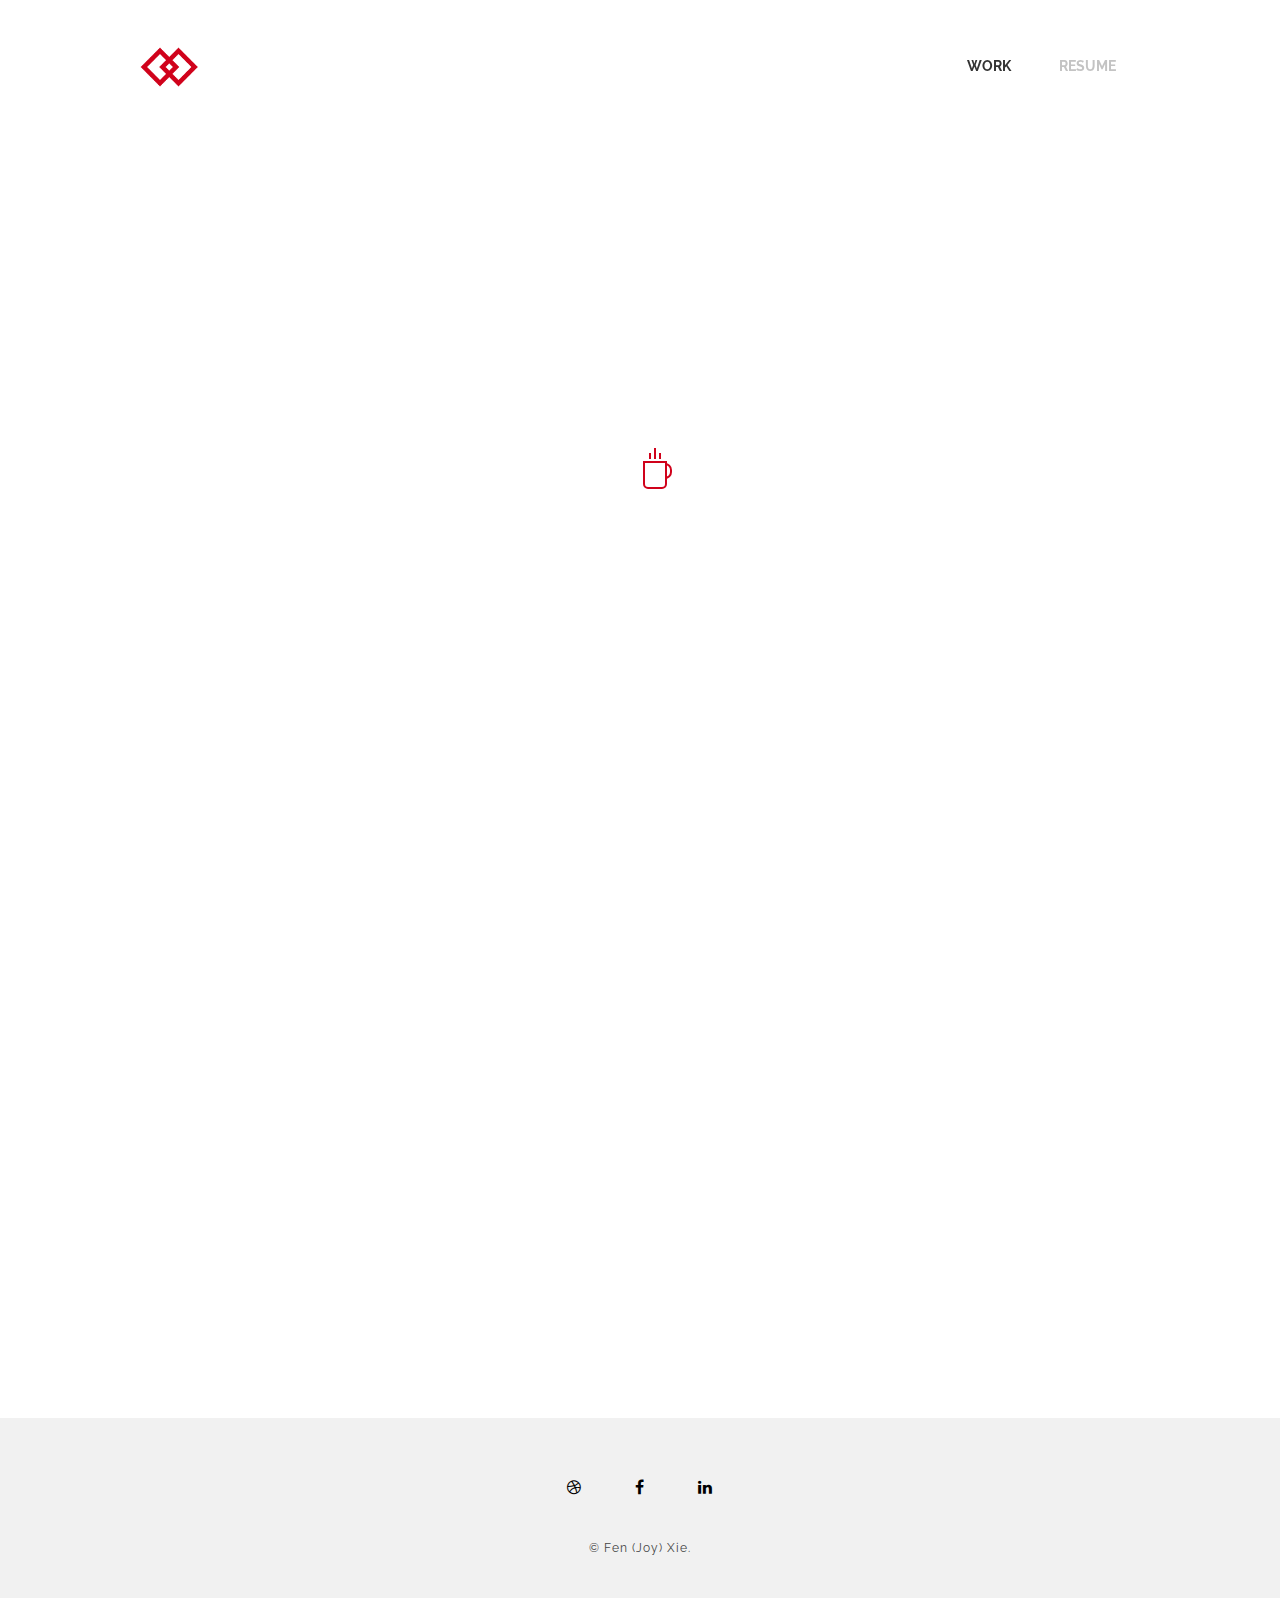
==== commit 032a85b9: "Updating simplify cluster management page" ====
--- a/index.html
+++ b/index.html
@@ -59,7 +59,7 @@
     <div class="text-intro home-intro">
 
       <h1>Hi, I am Joy</h1>
-      <p>A UX/UI designer with experience in engineering and product management. I am passionate about bridging the gap between technology and people. Currently working on making big data & AI simple.</p>
+      <p>A product designer with experience in engineering and product management. I am passionate about bridging the gap between technology and people. Currently working on making big data & AI simple.</p>
 
     </div>
 
@@ -160,7 +160,7 @@
         <a href="https://www.linkedin.com/in/xiefen/"><i class="fa fa-linkedin"></i></a>
       
       </div>     
-      <div class="copyright">© Copyright 2018 Fen (Joy) Xie.</div>    
+      <div class="copyright">© Fen (Joy) Xie.</div>    
     </div>
 
   </footer>
--- a/css/style.css
+++ b/css/style.css
@@ -421,14 +421,14 @@
 }
 
 .content .text-intro p ul{
-  color:#666;
+  color:#444;
   list-style: inside;
 }
 
 .content .text-intro .list{
   margin-left: 20px;
   font-size: 14px;
-  color:#666;
+  color:#444;
   margin-top:24px;
   font-weight:400;
   line-height:24px;
@@ -499,7 +499,7 @@
 .content .text-intro figcaption{
   margin-top: 8px;
   font-size: 12px;
-  color: #666;
+  color: #444;
   font-style: italic;
 }
 
@@ -524,19 +524,13 @@
   color: #aaa;
 }
 /**/
-.iframeWrapper {
-  position: relative;
-  padding-bottom: 200%;  /* 56.25%; 16:9 */
-  padding-top: 24px;
-  height: 0;
-}
-.iframeWrapper iframe {
-  position: absolute;
-  top: 0;
-  left: 0;
-  width: 100%;
-  height: 100%;
-}
+.iframeWrapper iframe{
+  width: 500px;
+  height: 950px;
+
+} 
+
+
 /**/
 
 blockquote {
@@ -569,7 +563,7 @@
 
 .content .text-intro p{
   font-size:14px;
-  color:#666;
+  color:#444;
   font-weight:400;
   line-height:24px;
   letter-spacing:1px;
@@ -733,7 +727,7 @@
 #footer-left{text-align:left;}
 
 .footer-margin .copyright{
-  color: #666;
+  color: #444;
   letter-spacing: 1px;
   font-size: 12px;
   width: 100%;
@@ -742,7 +736,7 @@
 }
 
 .footer-margin .social-footer{
-  color: #666;
+  color: #444;
   letter-spacing: 1px;
   width: 100%;
   text-align:center;
--- a/css/style-responsive.css
+++ b/css/style-responsive.css
@@ -221,6 +221,20 @@
     transform: scale(0.8);
   }
   
+  .iframeWrapper {
+    position: relative;
+    padding-bottom: 200%;  /* 56.25%; 16:9 */
+    padding-top: 24px;
+    height: 0;
+  }
+  .iframeWrapper iframe {
+    position: absolute;
+    top: 0;
+    left: 0;
+    width: 100%;
+    height: 100%;
+  }
+
   .contact-one, .contact-two, .contact-three{
     width:100%;
   }
@@ -315,6 +329,20 @@
   .half-half iframe{
     transform: scale(0.5);
   }
+
+  .iframeWrapper {
+    position: relative;
+    padding-bottom: 200%;  /* 56.25%; 16:9 */
+    padding-top: 24px;
+    height: 0;
+  }
+  .iframeWrapper iframe {
+    position: absolute;
+    top: 0;
+    left: 0;
+    width: 100%;
+    height: 100%;
+  }
   
   .contact-one, .contact-two, .contact-three{
     width:100%;
